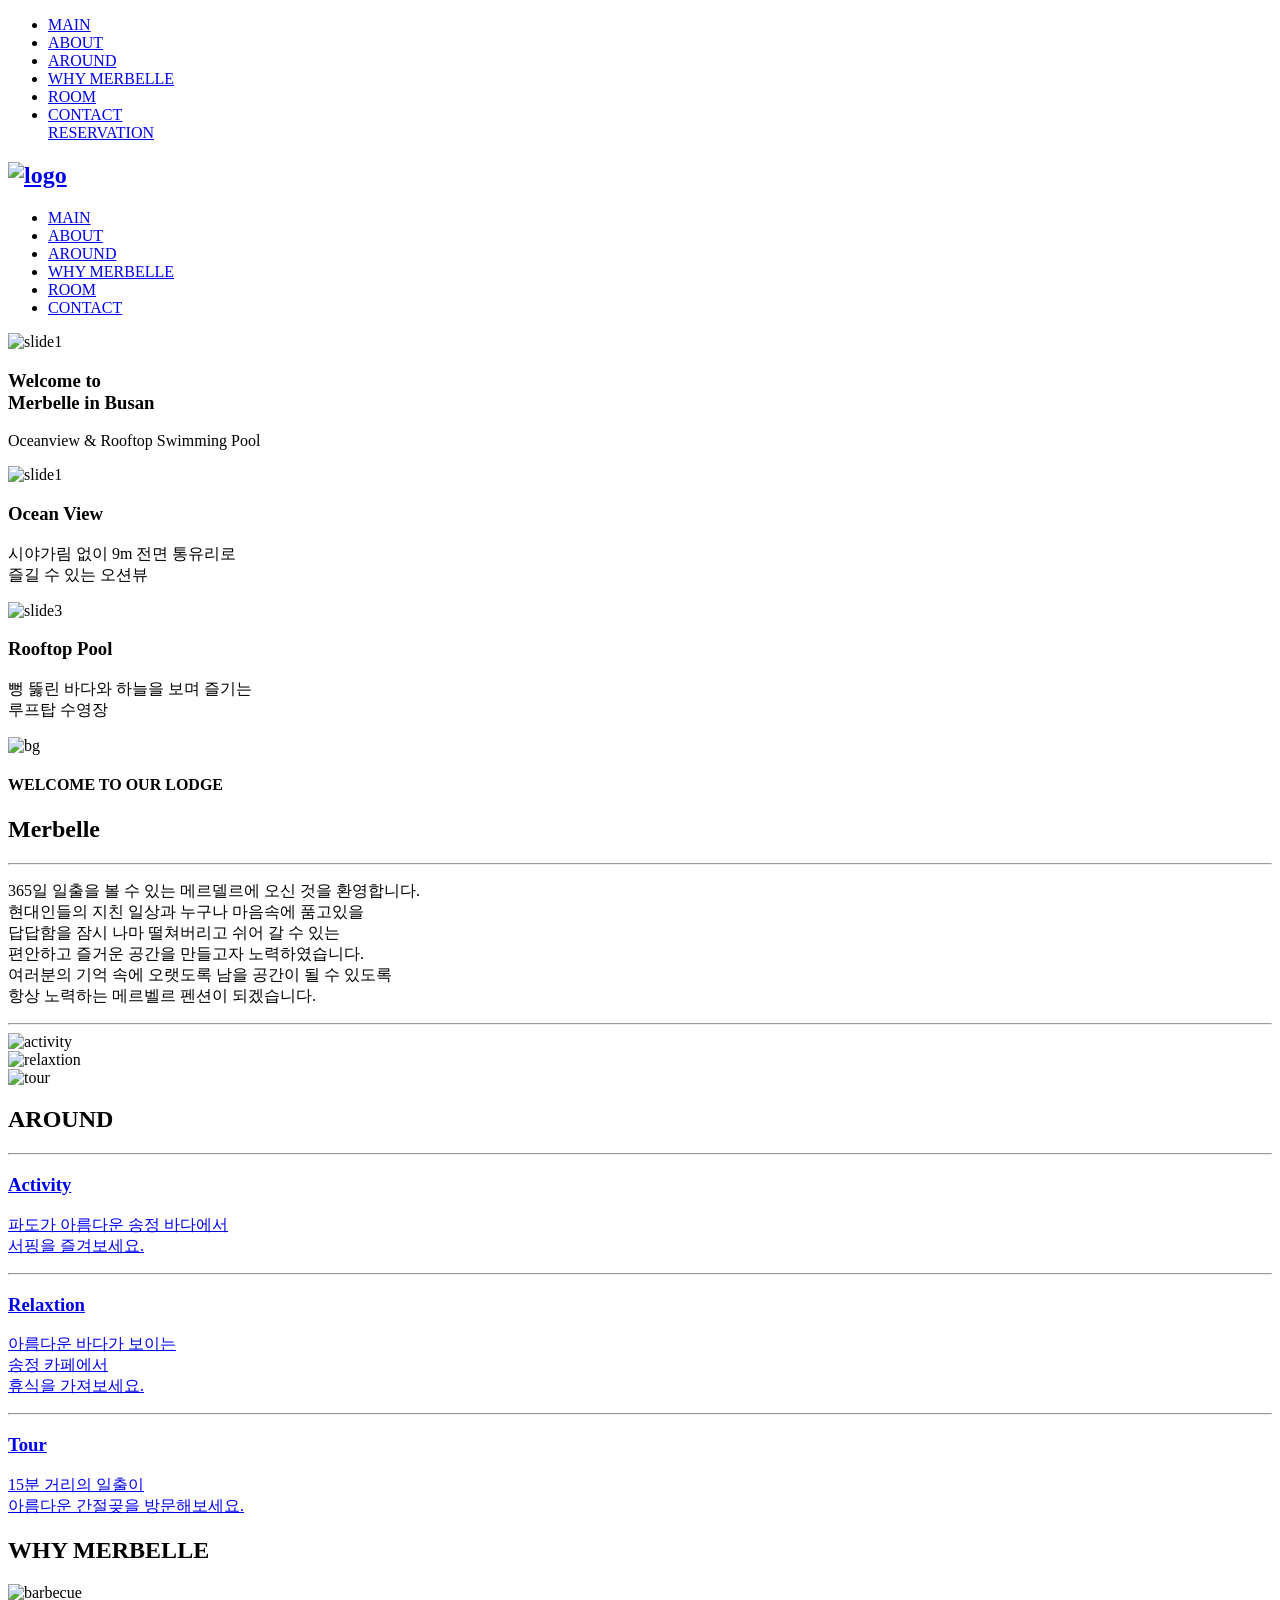
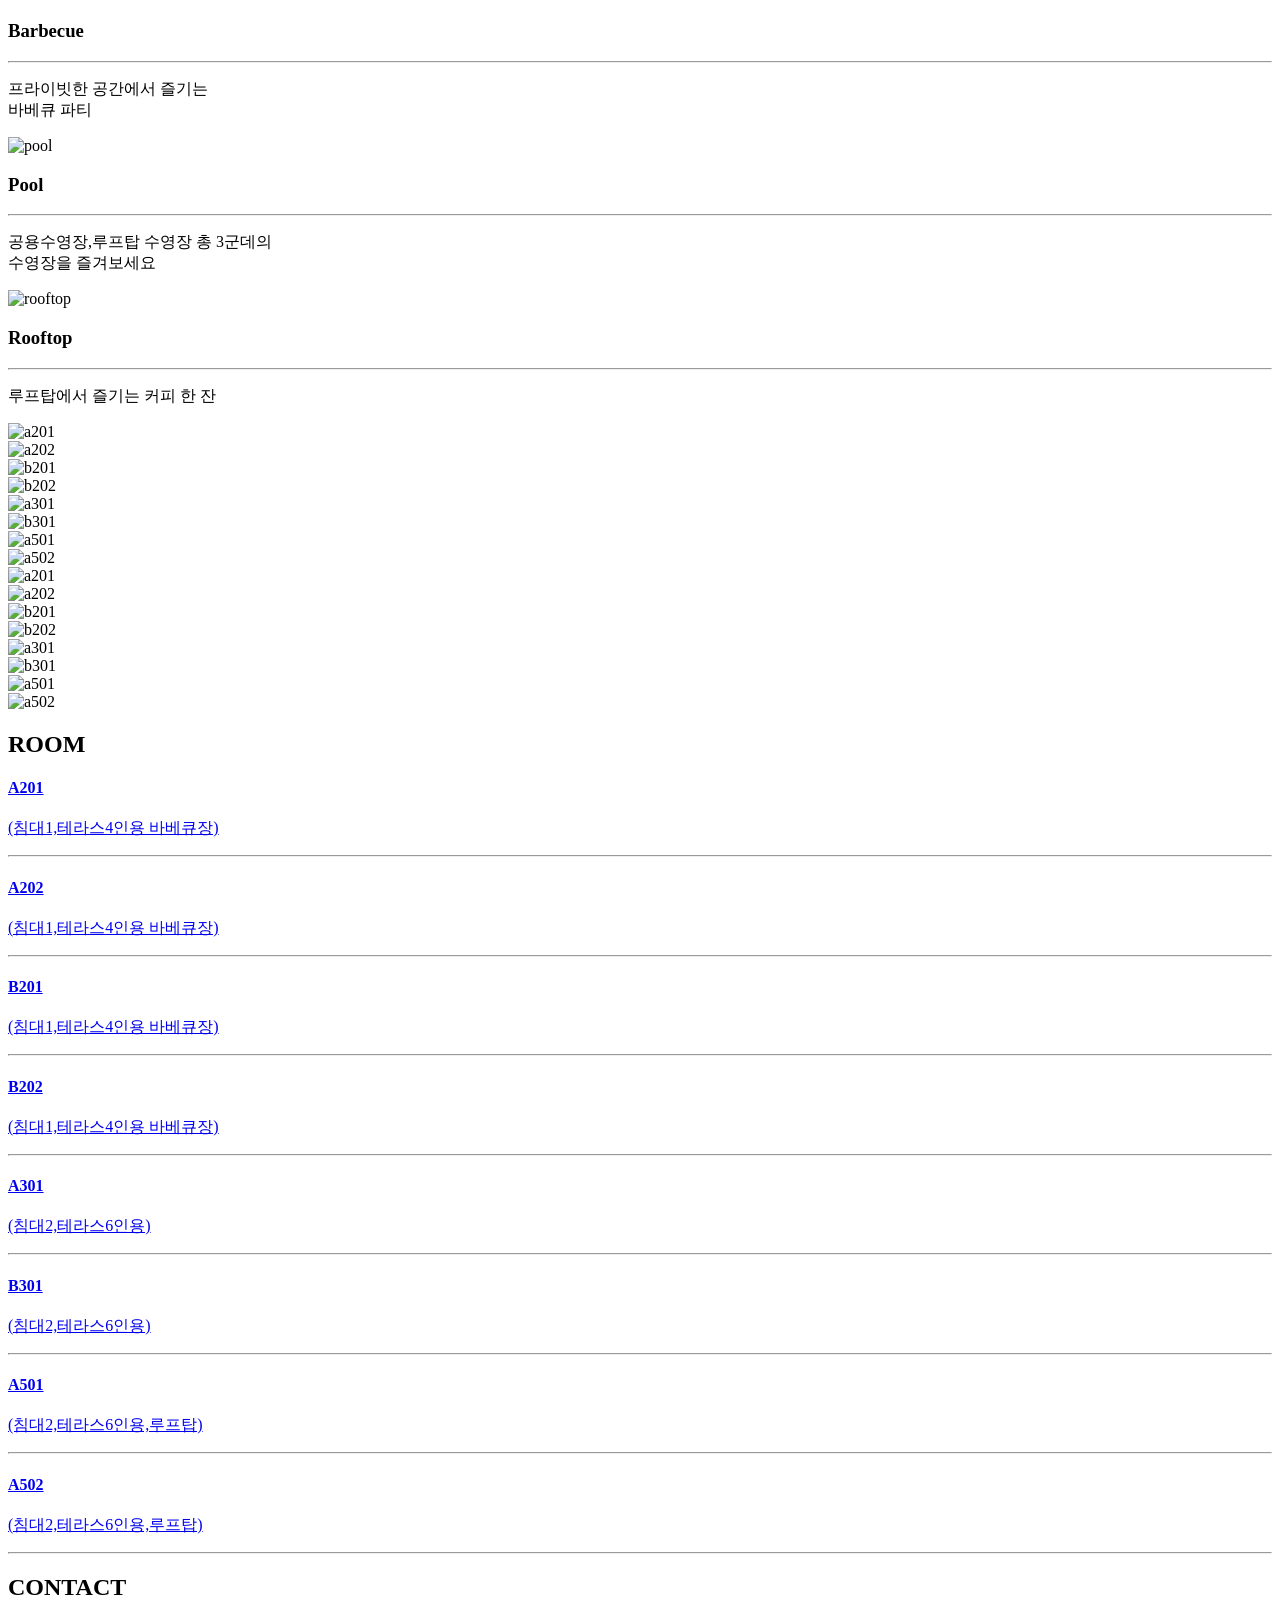
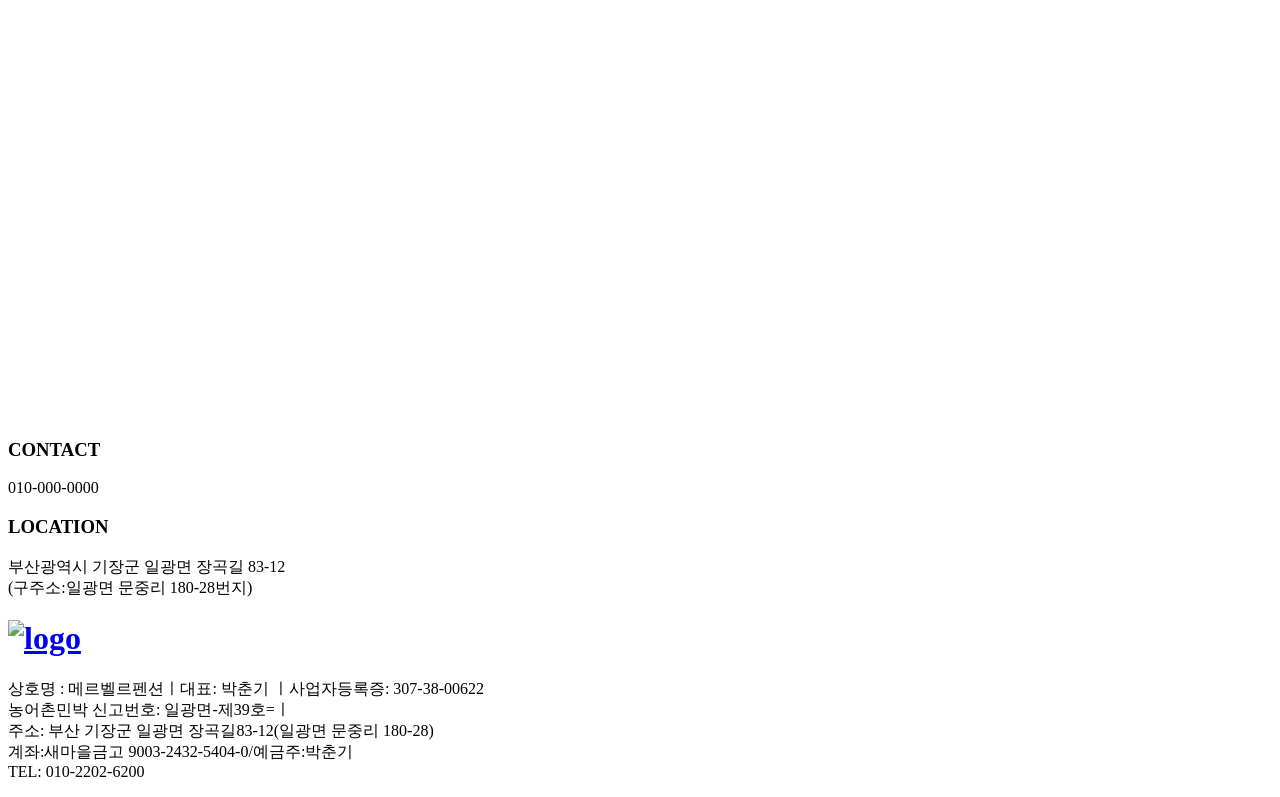
==== index.html @ 3d9a1648 "merbelle upload" ====
<!DOCTYPE html>
<html lang="ko">

<head>
    <meta charset="UTF-8">
    <meta http-equiv="X-UA-Compatible" content="IE=edge">
    <meta name="viewport" content="width=device-width, initial-scale=1.0">
    <link rel="stylesheet" href="css/common.css">
    <link rel="stylesheet" href="css/jquery.bxslider.css">
    <link rel="stylesheet" href="css/style.css">

    <title>Merbelle</title>
</head>

<body>
    <div class="wrap">
        <aside>
            <ul>
                <li class="on"><a href="#none"><span>MAIN</span></a></li>
                <li><a href="#none"><span>ABOUT</span></a></li>
                <li><a href="#none"><span>AROUND</span></a></li>
                <li><a href="#none"><span>WHY MERBELLE</span></a></li>
                <li><a href="#none"><span>ROOM</span></a></li>
                <li><a href="#none"><span>CONTACT</span></a></li>
                <div><a href="http://www.merbelle.co.kr/services2.html" target="_blank">RESERVATION</a></div>
            </ul>
        </aside>
        <nav>
            <div class="inner">
                <h1><a href="index.html"><img src="./images/logo.png" alt="logo"></a></h1>
                <ul>
                    <li><a href="#none">MAIN</a></li>
                    <li><a href="#none">ABOUT</a></li>
                    <li><a href="#none">AROUND</a></li>
                    <li><a href="#none">WHY MERBELLE</a></li>
                    <li><a href="#none">ROOM</a></li>
                    <li><a href="#none">CONTACT</a></li>
                </ul>
            </div>
        </nav>
        <div class="cont">
            <div class="sec0">
                <div class="slide_1">
                    <div class=bg></div>
                    <img src="./images/slide_1.jpg" alt="slide1">
                    <div class="text">
                        <h3>Welcome to<br>
                            Merbelle in Busan</h3>
                        <p>Oceanview & Rooftop Swimming Pool</p>
                    </div>
                </div>
                <div class="slide_2">
                    <div class=bg></div>
                    <img src="./images/slide_2.jpg" alt="slide1">
                    <div class="text">
                        <h3>Ocean View</h3>
                        <p>시야가림 없이 9m 전면 통유리로<br>
                            즐길 수 있는 오션뷰</p>
                    </div>
                </div>
                <div class="slide_3">
                    <div class=bg></div>
                    <img src="./images/slide_3.jpg" alt="slide3">
                    <div class="text">
                        <h3>Rooftop Pool</h3>
                        <P>뻥 뚫린 바다와 하늘을 보며 즐기는<br>
                            루프탑 수영장</P>
                    </div>
                </div>
            </div>

            <div class="sec1">
                <img src="./images/left_bg.jpg" alt="bg">
                <div class="text">
                    <h4>WELCOME TO OUR LODGE</h4>
                    <h2>Merbelle</h2>
                    <hr class="line1">
                    <p>365일 일출을 볼 수 있는 메르델르에 오신 것을 환영합니다.<br>
                        현대인들의 지친 일상과 누구나 마음속에 품고있을<br>
                        답답함을 잠시 나마 떨쳐버리고 쉬어 갈 수 있는<br>
                        편안하고 즐거운 공간을 만들고자 노력하였습니다.<br>
                        여러분의 기억 속에 오랫도록 남을 공간이 될 수 있도록<br>
                        항상 노력하는 메르벨르 펜션이 되겠습니다.</p>
                    <hr class="line2">
                </div>
            </div>

            <div class="sec2">
                <aritcle class="main_bg">
                    <div class="main_bg1 active">
                        <img src="./images/activity.jpg" alt="activity">
                    </div>
                    <div class="main_bg2">
                        <img src="./images/relaxtion.jpg" alt="relaxtion">
                    </div>
                    <div class="main_bg3">
                        <img src="./images/tour.png" alt="tour">
                    </div>
                </aritcle>

                <article class="art_1">
                    <div class="inner">
                        <div class="bg1 active"></div>
                        <div class="bg2"></div>
                        <div class="bg3"></div>
                    </div>
                </article>

                <article class="art_2">
                    <div class="inner">
                        <h2>AROUND</h2>
                        <div class="text">
                            <div class="text_1">
                                <hr>
                                <a href="#none">
                                    <h3>Activity</h3>
                                    <p>파도가 아름다운 송정 바다에서<br>
                                        서핑을 즐겨보세요.</p>
                                </a>
                            </div>
                            <div class="text_2">
                                <hr>
                                <a href="#none">
                                    <h3>Relaxtion</h3>
                                    <p>아름다운 바다가 보이는<br>
                                        송정 카페에서<br>
                                        휴식을 가져보세요.</p>
                                </a>
                            </div>
                            <div class="text_3">
                                <hr>
                                <a href="#none">
                                    <h3>Tour</h3>
                                    <p>15분 거리의 일출이<br>
                                        아름다운 간절곶을 방문해보세요.</p>
                                </a>
                            </div>
                        </div>
                    </div>
                </article>
            </div>

            <div class="sec3">
                <div class="inner">
                    <h2>WHY MERBELLE</h2>
                    <article class="show">
                        <div class="why_1">
                            <img src="./images/barbecue.jpg" alt="barbecue">
                            <div class="text">
                                <h3>Barbecue</h3>
                                <hr>
                                <p>프라이빗한 공간에서 즐기는<br>
                                    바베큐 파티</p>
                            </div>
                        </div>
                        <div class="why_2">
                            <img src="./images/pool.jpg" alt="pool">
                            <div class="text">
                                <h3>Pool</h3>
                                <hr>
                                <p>공용수영장,루프탑 수영장 총 3군데의<br>
                                    수영장을 즐겨보세요</p>
                            </div>
                        </div>
                        <div class="why_3">
                            <img src="./images/rooftop.jpg" alt="rooftop">
                            <div class="text">
                                <h3>Rooftop</h3>
                                <hr>
                                <p>루프탑에서 즐기는 커피 한 잔</p>
                            </div>
                        </div>
                    </article>
                </div>
            </div>

            <div class="sec4">
                <article class="left">
                    <div class="active"><img src="./images/a201_1.jpg" alt="a201"></div>
                    <div><img src="./images/a202_1.jpg" alt="a202"></div>
                    <div><img src="./images/b201_1.jpg" alt="b201"></div>
                    <div><img src="./images/b202_1.jpg" alt="b202"></div>
                    <div><img src="./images/a301_1.jpg" alt="a301"></div>
                    <div><img src="./images/b301_1.jpg" alt="b301"></div>
                    <div><img src="./images/a501_1.jpg" alt="a501"></div>
                    <div><img src="./images/a502_1.jpg" alt="a502"></div>
                </article>
                <article class="right">
                    <div class="active"><img src="./images/a201_2.jpg" alt="a201"></div>
                    <div><img src="./images/a202_2.jpg" alt="a202"></div>
                    <div><img src="./images/b201_2.jpg" alt="b201"></div>
                    <div><img src="./images/b202_2.jpg" alt="b202"></div>
                    <div><img src="./images/a301_2.jpg" alt="a301"></div>
                    <div><img src="./images/b301_2.jpg" alt="b301"></div>
                    <div><img src="./images/a501_2.jpg" alt="a501"></div>
                    <div><img src="./images/a502_2.jpg" alt="a502"></div>
                </article>
                <div class="text">
                    <h2>ROOM</h2>
                    <div class="room_text">
                        <a href="#none" class="room_1">
                            <h4>A201</h4>
                            <p>(침대1,테라스4인용 바베큐장)</p>
                            <hr class="active">
                        </a>
                        <a href="#none" class="room_2">
                            <h4>A202</h4>
                            <p>(침대1,테라스4인용 바베큐장)</p>
                            <hr>
                        </a>
                        <a href="#none" class="room_3">
                            <h4>B201</h4>
                            <p>(침대1,테라스4인용 바베큐장)</p>
                            <hr>
                        </a>
                        <a href="#none" class="room_4">
                            <h4>B202</h4>
                            <p>(침대1,테라스4인용 바베큐장)</p>
                            <hr>
                        </a>
                        <a href="#none" class="room_5">
                            <h4>A301</h4>
                            <p>(침대2,테라스6인용)</p>
                            <hr>
                        </a>
                        <a href="#none" class="room_6">
                            <h4>B301</h4>
                            <p>(침대2,테라스6인용)</p>
                            <hr>
                        </a>
                        <a href="#none" class="room_7">
                            <h4>A501</h4>
                            <p>(침대2,테라스6인용,루프탑)</p>
                            <hr>
                        </a>
                        <a href="#none" class="room_8">
                            <h4>A502</h4>
                            <p>(침대2,테라스6인용,루프탑)</p>
                            <hr>
                        </a>
                    </div>
                </div>
            </div>

            <div class="sec5">
                <div class="inner">
                    <h2>CONTACT</h2>
                    <article class="contact">
                        <div class="left ">
                            <iframe
                                src="https://www.google.com/maps/embed?pb=!1m18!1m12!1m3!1d3256.0674325307245!2d129.24824391554378!3d35.30430590815799!2m3!1f0!2f0!3f0!3m2!1i1024!2i768!4f13.1!3m3!1m2!1s0x3568868fcae43997%3A0x1c8b38a64706d91b!2z67aA7IKw6rSR7Jet7IucIOq4sOyepeq1sCDsnbzqtJHrqbQg7J6l6rOh6ri4!5e0!3m2!1sko!2skr!4v1623137212887!5m2!1sko!2skr"
                                width="647" height="395" style="border:0;" allowfullscreen="" loading="lazy"></iframe>
                        </div>
                        <div class="right ">
                            <div class="call">
                                <h3>CONTACT</h3>
                                <p>010-000-0000</p>
                            </div>
                            <div class="location">
                                <h3>LOCATION</h3>
                                <p>부산광역시 기장군 일광면 장곡길 83-12<br>
                                    (구주소:일광면 문중리 180-28번지)</p>
                            </div>
                    </article>
                </div>
                <footer>
                    <div class="inner">
                        <h1><a href="index.html"><img src="./images/logo.png" alt="logo"></a></h1>
                        <p>상호명 : 메르벨르펜션ㅣ대표: 박춘기 ㅣ사업자등록증: 307-38-00622<br>
                            농어촌민박 신고번호: 일광면-제39호=ㅣ<br>
                            주소: 부산 기장군 일광면 장곡길83-12(일광면 문중리 180-28)<br>
                            계좌:새마을금고 9003-2432-5404-0/예금주:박춘기<br>
                            TEL: 010-2202-6200</p>
                    </div>
                </footer>
            </div>
        </div>

        <script src="js/jquery-3.1.1.min.js"></script>
        <script src="js/jquery.bxslider.min.js"></script>
        <script src="js/custiom.js"></script>

</body>

</html>
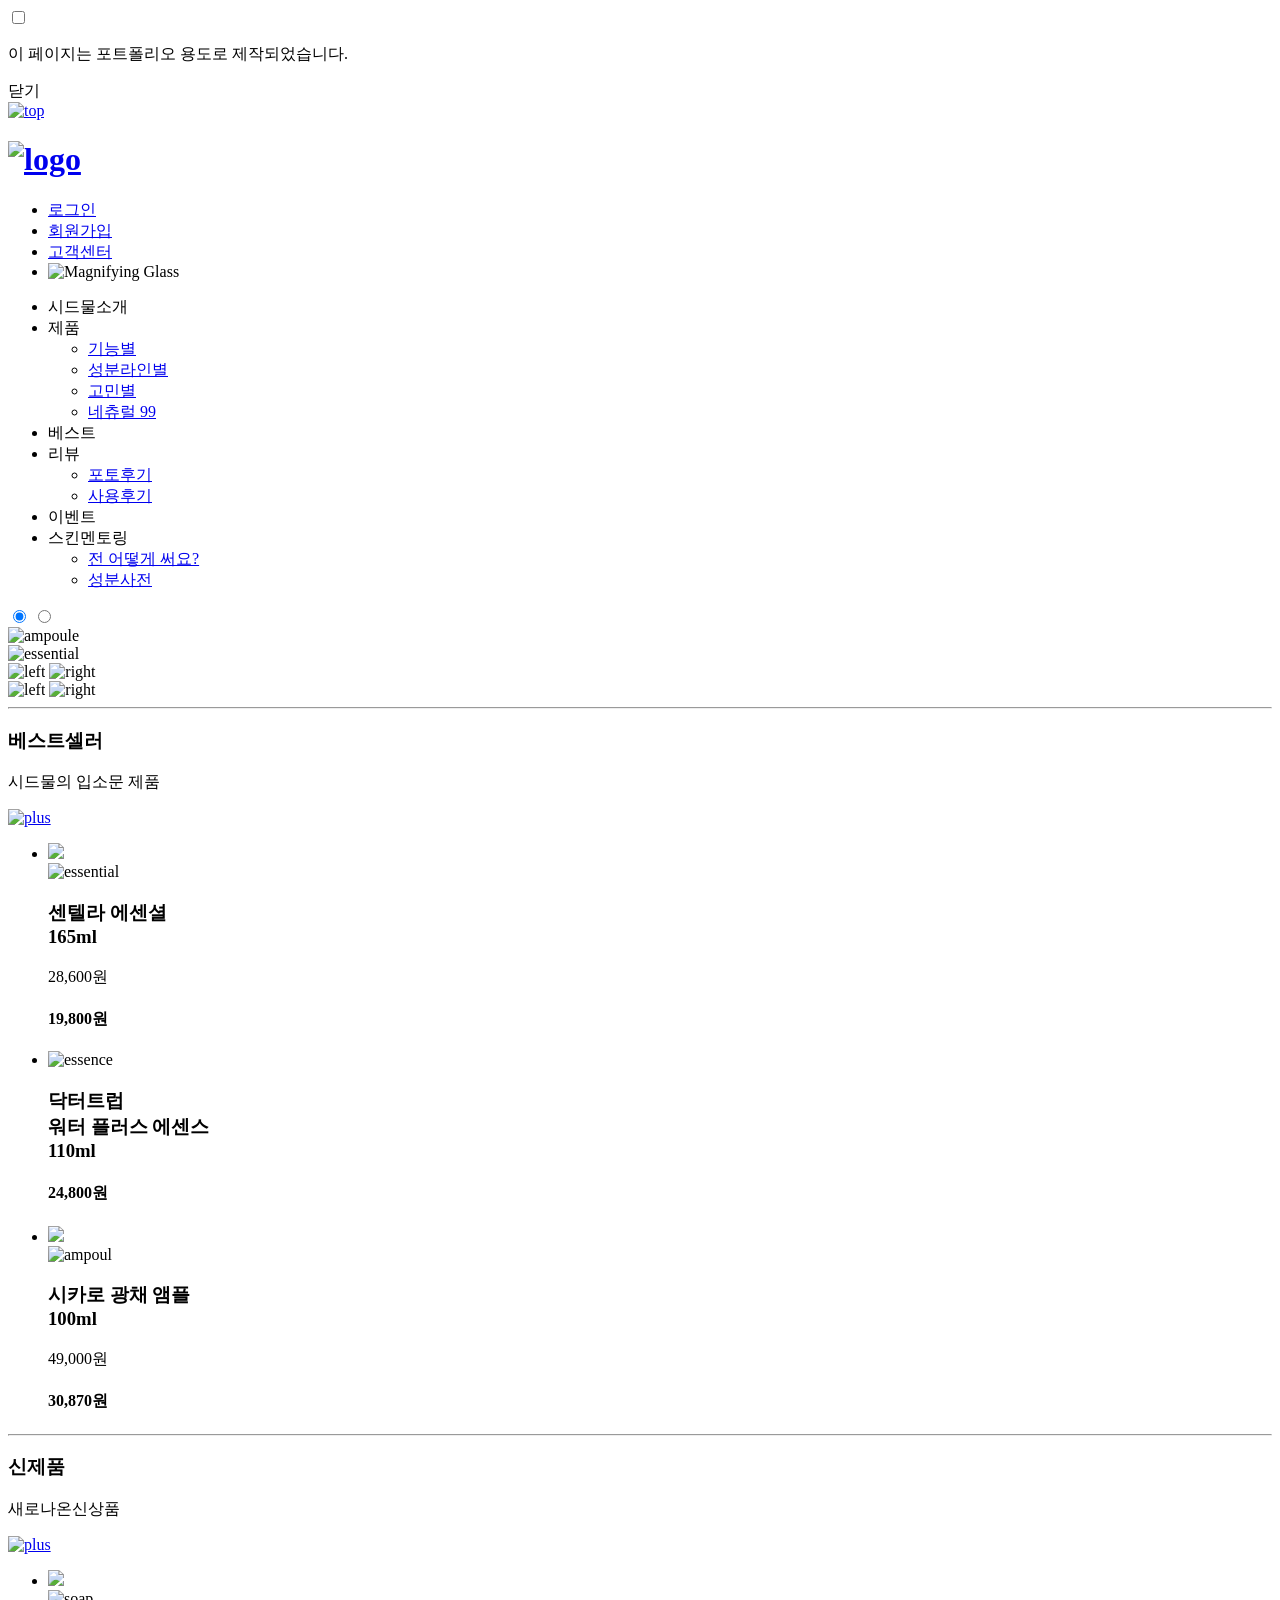
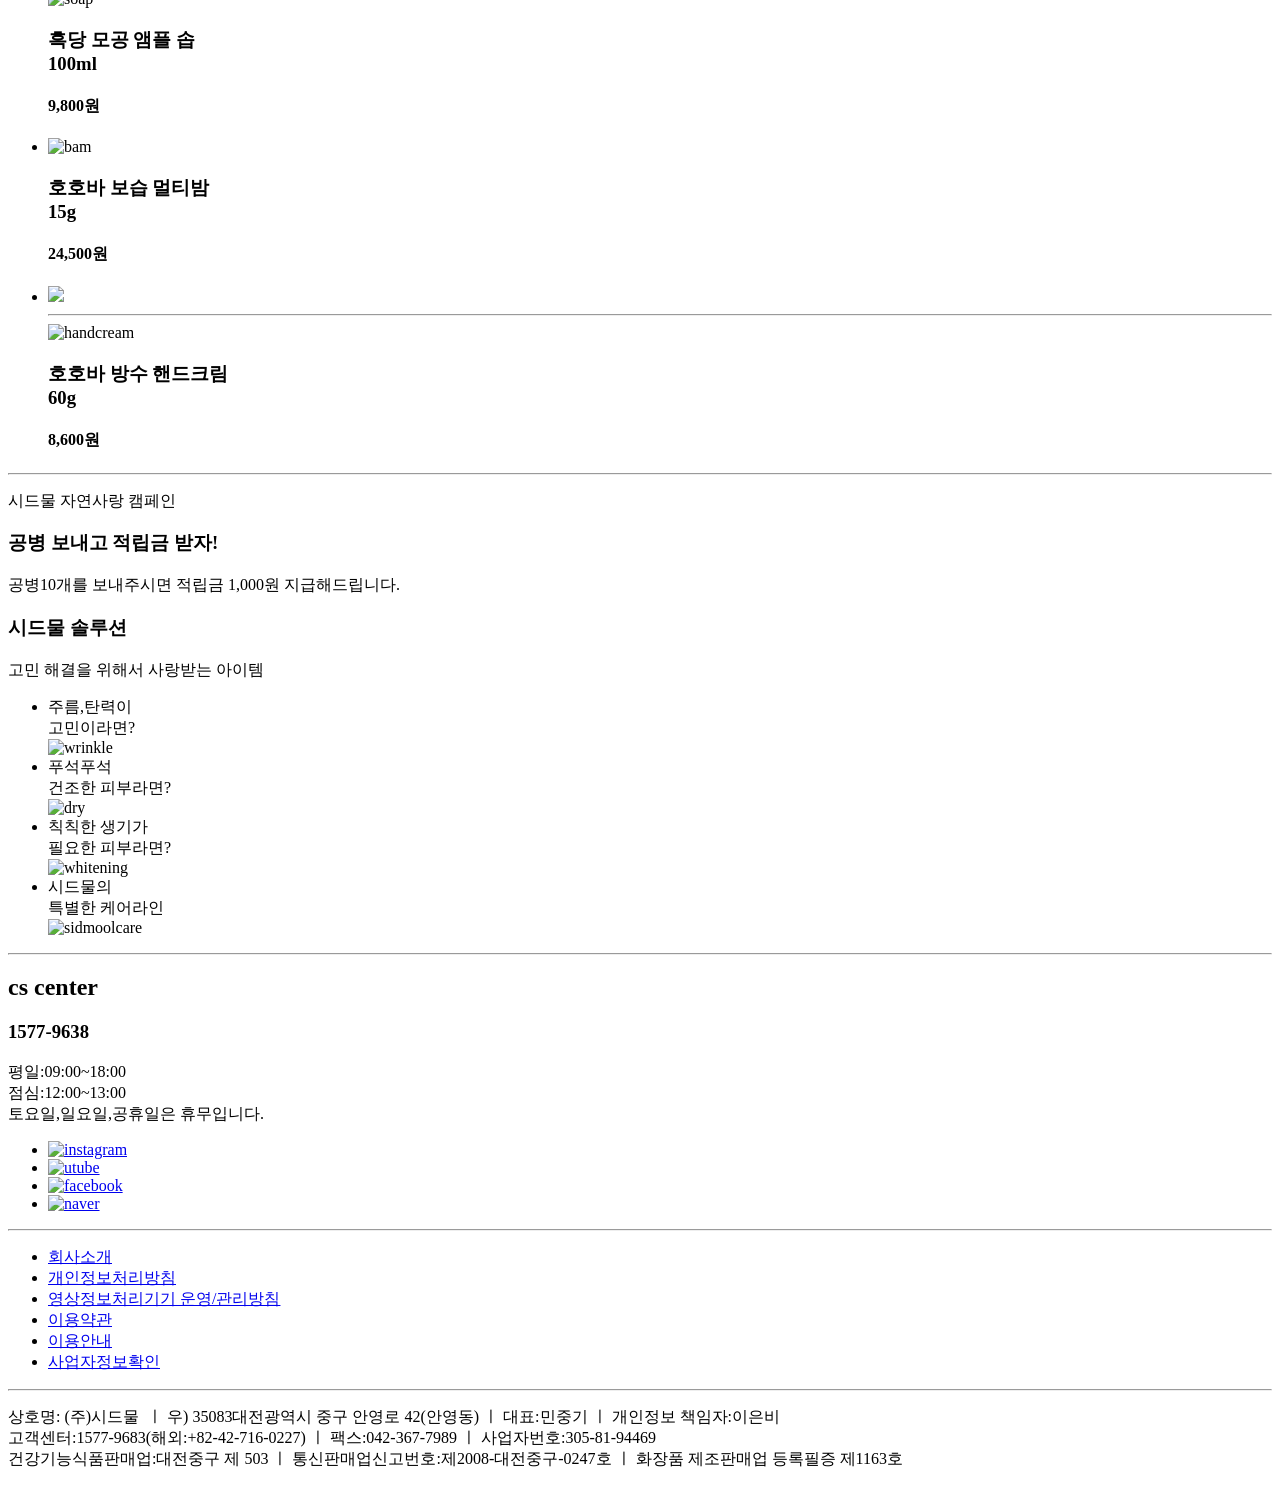
==== commit 1be301b7: "sidmoolupload" ====
--- a/index.html
+++ b/index.html
@@ -5,281 +5,377 @@
     <meta charset="UTF-8">
     <meta http-equiv="X-UA-Compatible" content="IE=edge">
     <meta name="viewport" content="width=device-width, initial-scale=1.0">
+    <title>sidmool_main</title>
     <link rel="stylesheet" href="css/common.css">
-    <link rel="stylesheet" href="css/jquery.bxslider.css">
     <link rel="stylesheet" href="css/style.css">
-
-    <title>Merbelle</title>
+    <link rel="shortcut icon" href="favicon/favicon.ico" type="image/x-icon">
+
+    <!-- <link rel="apple-touch-icon" sizes="152x152" href="/apple-touch-icon.png">
+    <link rel="icon" type="image/png" sizes="32x32" href="/favicon-32x32.png">
+    <link rel="icon" type="image/png" sizes="16x16" href="/favicon-16x16.png">
+    <link rel="manifest" href="/site.webmanifest">
+    <link rel="mask-icon" href="/safari-pinned-tab.svg" color="#5bbad5">
+    <meta name="msapplication-TileColor" content="#da532c">
+    <meta name="theme-color" content="#ffffff"> -->
 </head>
 
 <body>
-    <div class="wrap">
+    <div id="wrap">
+
         <aside>
-            <ul>
-                <li class="on"><a href="#none"><span>MAIN</span></a></li>
-                <li><a href="#none"><span>ABOUT</span></a></li>
-                <li><a href="#none"><span>AROUND</span></a></li>
-                <li><a href="#none"><span>WHY MERBELLE</span></a></li>
-                <li><a href="#none"><span>ROOM</span></a></li>
-                <li><a href="#none"><span>CONTACT</span></a></li>
-                <div><a href="http://www.merbelle.co.kr/services2.html" target="_blank">RESERVATION</a></div>
-            </ul>
+            <input type="checkbox" name="popup" id="popup">
+            <div class="popup">
+                <p>이 페이지는 포트폴리오 용도로 제작되었습니다.</p>
+                <label for="popup">닫기</label>
+            </div>
+            <div class="popup_bg"></div>
         </aside>
-        <nav>
+        
+   
+        <header>
+            <div class="top">
+                <a href="#"><img src="img/SIDMOOLICON/top.png" alt="top"></a>
+            </div>
             <div class="inner">
-                <h1><a href="index.html"><img src="./images/logo.png" alt="logo"></a></h1>
-                <ul>
-                    <li><a href="#none">MAIN</a></li>
-                    <li><a href="#none">ABOUT</a></li>
-                    <li><a href="#none">AROUND</a></li>
-                    <li><a href="#none">WHY MERBELLE</a></li>
-                    <li><a href="#none">ROOM</a></li>
-                    <li><a href="#none">CONTACT</a></li>
-                </ul>
-            </div>
-        </nav>
-        <div class="cont">
-            <div class="sec0">
-                <div class="slide_1">
-                    <div class=bg></div>
-                    <img src="./images/slide_1.jpg" alt="slide1">
-                    <div class="text">
-                        <h3>Welcome to<br>
-                            Merbelle in Busan</h3>
-                        <p>Oceanview & Rooftop Swimming Pool</p>
-                    </div>
-                </div>
-                <div class="slide_2">
-                    <div class=bg></div>
-                    <img src="./images/slide_2.jpg" alt="slide1">
-                    <div class="text">
-                        <h3>Ocean View</h3>
-                        <p>시야가림 없이 9m 전면 통유리로<br>
-                            즐길 수 있는 오션뷰</p>
-                    </div>
-                </div>
-                <div class="slide_3">
-                    <div class=bg></div>
-                    <img src="./images/slide_3.jpg" alt="slide3">
-                    <div class="text">
-                        <h3>Rooftop Pool</h3>
-                        <P>뻥 뚫린 바다와 하늘을 보며 즐기는<br>
-                            루프탑 수영장</P>
-                    </div>
-                </div>
-            </div>
-
-            <div class="sec1">
-                <img src="./images/left_bg.jpg" alt="bg">
-                <div class="text">
-                    <h4>WELCOME TO OUR LODGE</h4>
-                    <h2>Merbelle</h2>
-                    <hr class="line1">
-                    <p>365일 일출을 볼 수 있는 메르델르에 오신 것을 환영합니다.<br>
-                        현대인들의 지친 일상과 누구나 마음속에 품고있을<br>
-                        답답함을 잠시 나마 떨쳐버리고 쉬어 갈 수 있는<br>
-                        편안하고 즐거운 공간을 만들고자 노력하였습니다.<br>
-                        여러분의 기억 속에 오랫도록 남을 공간이 될 수 있도록<br>
-                        항상 노력하는 메르벨르 펜션이 되겠습니다.</p>
-                    <hr class="line2">
-                </div>
-            </div>
-
-            <div class="sec2">
-                <aritcle class="main_bg">
-                    <div class="main_bg1 active">
-                        <img src="./images/activity.jpg" alt="activity">
-                    </div>
-                    <div class="main_bg2">
-                        <img src="./images/relaxtion.jpg" alt="relaxtion">
-                    </div>
-                    <div class="main_bg3">
-                        <img src="./images/tour.png" alt="tour">
-                    </div>
-                </aritcle>
-
-                <article class="art_1">
-                    <div class="inner">
-                        <div class="bg1 active"></div>
-                        <div class="bg2"></div>
-                        <div class="bg3"></div>
-                    </div>
+           
+                <h1 class="logo">
+                    <a href="index.html">
+                        <img src="img/SIDMOOLICON/sidmool logo.png" alt="logo">
+                    </a>
+                </h1>
+                <nav>
+                    <ul class=top_menu>
+                        <li><a href="Login.html">로그인</a></li>
+                        <li><a href="#">회원가입</a></li>
+                        <li><a href="#">고객센터</a></li>
+                        <li class="last">
+                            <div class="glass">
+                                <img src="img/SIDMOOLICON/Magnifying Glass.png" alt="Magnifying Glass">
+                            </div>
+                        </li>
+                    </ul>
+
+                    <ul class="menu">
+                        <li class="first">
+                            시드물소개
+                        </li>
+                        <li>
+                            제품
+                            <ul class="sub_menu">
+                                <li>
+                                    <a href="#">기능별</a>
+                                </li>
+                                <li>
+                                    <a href="#">성분라인별</a>
+                                </li>
+                                <li>
+                                    <a href="#">고민별</a>
+                                </li>
+                                <li>
+                                    <a href="#">네츄럴 99</a>
+                                </li>
+                            </ul>
+                        </li>
+                        <li>
+                            베스트
+                        </li>
+                        <li>
+                            리뷰
+                            <ul class="sub_menu">
+                                <li>
+                                    <a href="#">포토후기</a>
+                                </li>
+                                <li>
+                                    <a href="#">사용후기</a>
+                                </li>
+                            </ul>
+                        </li>
+                        <li>
+                            이벤트
+                        </li>
+                        <li>
+                            스킨멘토링
+                            <ul class="sub_menu">
+                                <li>
+                                    <a href="#">전 어떻게 써요?</a>
+                                </li>
+                                <li>
+                                    <a href="#">성분사전</a>
+                                </li>
+                            </ul>
+                        </li>
+                    </ul>
+                </nav>
+            </div>
+        </header>
+
+        <section class="section_1">
+            <div class="new_tab">
+                <input type="radio" name="tab_title" id="tab_btn_1" checked>
+                <input type="radio" name="tab_title" id="tab_btn_2">
+
+                <div class="page">
+                    <label for="tab_btn_1"></label>
+                    <label for="tab_btn_2"></label>
+                </div>
+
+                <div class="bg">
+                    <div class="bg_main">
+                        <img src="img/main_img/main_ampoule.png" alt="ampoule">
+                    </div>
+                    <div class="bg_sub">
+                        <img src="img/main_img/main_es.png" alt="essential">
+                    </div>
+                </div>
+
+                <div class="inner">
+                    <div class="arrow">
+                        <div class="control_1 control">
+                            <label for="tab_btn_2" class="left">
+                                <img src="img/SIDMOOLICON/left.png" alt="left">
+                            </label>
+                            <label for="tab_btn_2" class="right">
+                                <img src="img/SIDMOOLICON/right.png" alt="right">
+                            </label>
+                        </div>
+                        <div class="control_2 control">
+                            <label for="tab_btn_1" class="left">
+                                <img src="img/SIDMOOLICON/left.png" alt="left">
+                            </label>
+                            <label for="tab_btn_1" class="right">
+                                <img src="img/SIDMOOLICON/right.png" alt="right">
+                            </label>
+                        </div>
+                    </div>
+                </div>
+
+            </div>
+        </section>
+
+        <hr>
+
+        <section class="section_2">
+            <div class="inner">
+                <article class="best">
+                    <h3>베스트셀러</h3>
+                    <p>시드물의 입소문 제품</p>
+                    <div class="plus">
+                        <a href="#">
+                            <img src="img/SIDMOOLICON/plus.png" alt="plus">
+                        </a>
+                    </div>
+                    <ul>
+                        <li>
+                            <div class="sec_icon">
+                                <img src="img/SIDMOOLICON/sale.png">
+                            </div>
+                            <div class="pro">
+                                <img src="img/main_img/beest_es.png" alt="essential">
+                            </div>
+                            <div class="text">
+                                <h3>센텔라 에센셜<br>
+                                    165ml</h3>
+                                <p class="sale">28,600원</p>
+                                <h4>19,800원</h4>
+                            </div>
+                        </li>
+                        <li>
+                            <div class="pro_sec">
+                                <img src="img/main_img/best_dr.png" alt="essence">
+                            </div>
+                            <div class="text_sec">
+                                <h3>닥터트럽<br>
+                                    워터 플러스 에센스<br>
+                                    110ml</h3>
+                                <h4>24,800원</h4>
+                            </div>
+                        </li>
+                        <li class="last">
+
+                            <div class="sec_icon">
+                                <img src="img/SIDMOOLICON/sale.png">
+                            </div>
+                            <div class="pro">
+                                <img src="img/main_img/best_ampoul.png" alt="ampoul">
+                            </div>
+                            <div class="text">
+                                <h3>시카로 광채 앰플<br>
+                                    100ml</h3>
+                                <p class="sale">49,000원</p>
+                                <h4>30,870원</h4>
+                            </div>
+                        </li>
+                    </ul>
                 </article>
-
-                <article class="art_2">
-                    <div class="inner">
-                        <h2>AROUND</h2>
-                        <div class="text">
-                            <div class="text_1">
-                                <hr>
-                                <a href="#none">
-                                    <h3>Activity</h3>
-                                    <p>파도가 아름다운 송정 바다에서<br>
-                                        서핑을 즐겨보세요.</p>
-                                </a>
+                <hr>
+                <article class="new">
+                    <h3>신제품</h3>
+                    <p>새로나온신상품</p>
+                    <div class="plus">
+                        <a href="#">
+                            <img src="img/SIDMOOLICON/plus.png" alt="plus">
+                        </a>
+                    </div>
+                    <ul>
+                        <li>
+                            <div class="sec_icon">
+                                <img src="img/SIDMOOLICON/new.png">
+                            </div>
+                            <div class="pro">
+                                <img src="img/main_img/new_1.png" alt="soap">
                             </div>
                             <div class="text_2">
-                                <hr>
-                                <a href="#none">
-                                    <h3>Relaxtion</h3>
-                                    <p>아름다운 바다가 보이는<br>
-                                        송정 카페에서<br>
-                                        휴식을 가져보세요.</p>
-                                </a>
-                            </div>
-                            <div class="text_3">
-                                <hr>
-                                <a href="#none">
-                                    <h3>Tour</h3>
-                                    <p>15분 거리의 일출이<br>
-                                        아름다운 간절곶을 방문해보세요.</p>
-                                </a>
-                            </div>
-                        </div>
-                    </div>
+                                <h3>흑당 모공 앰플 솝<br>
+                                    100ml</h3>
+                                <h4>9,800원</h4>
+                            </div>
+                        </li>
+                        <li>
+                            <div class="pro_new_2">
+                                <img src="img/main_img/new_2.png" alt="bam">
+                            </div>
+                            <div class="text_2">
+                                <h3>호호바 보습 멀티밤<br>
+                                    15g</h3>
+                                <h4>24,500원</h4>
+                            </div>
+
+                        </li>
+                        <li class="last">
+                            <div class="sec_icon">
+                                <img src="img/SIDMOOLICON/new.png">
+                            </div>
+                            <hr>
+                            <div class="pro_new_3">
+                                <img src="img/main_img/new_3.png" alt="handcream">
+                            </div>
+                            <div class="text_2">
+                                <h3>호호바 방수 핸드크림<br>
+                                    60g</h3>
+                                <h4>8,600원</h4>
+                            </div>
+                        </li>
+                    </ul>
                 </article>
             </div>
-
-            <div class="sec3">
-                <div class="inner">
-                    <h2>WHY MERBELLE</h2>
-                    <article class="show">
-                        <div class="why_1">
-                            <img src="./images/barbecue.jpg" alt="barbecue">
-                            <div class="text">
-                                <h3>Barbecue</h3>
-                                <hr>
-                                <p>프라이빗한 공간에서 즐기는<br>
-                                    바베큐 파티</p>
-                            </div>
-                        </div>
-                        <div class="why_2">
-                            <img src="./images/pool.jpg" alt="pool">
-                            <div class="text">
-                                <h3>Pool</h3>
-                                <hr>
-                                <p>공용수영장,루프탑 수영장 총 3군데의<br>
-                                    수영장을 즐겨보세요</p>
-                            </div>
-                        </div>
-                        <div class="why_3">
-                            <img src="./images/rooftop.jpg" alt="rooftop">
-                            <div class="text">
-                                <h3>Rooftop</h3>
-                                <hr>
-                                <p>루프탑에서 즐기는 커피 한 잔</p>
-                            </div>
-                        </div>
-                    </article>
-                </div>
-            </div>
-
-            <div class="sec4">
-                <article class="left">
-                    <div class="active"><img src="./images/a201_1.jpg" alt="a201"></div>
-                    <div><img src="./images/a202_1.jpg" alt="a202"></div>
-                    <div><img src="./images/b201_1.jpg" alt="b201"></div>
-                    <div><img src="./images/b202_1.jpg" alt="b202"></div>
-                    <div><img src="./images/a301_1.jpg" alt="a301"></div>
-                    <div><img src="./images/b301_1.jpg" alt="b301"></div>
-                    <div><img src="./images/a501_1.jpg" alt="a501"></div>
-                    <div><img src="./images/a502_1.jpg" alt="a502"></div>
+            <hr>
+            <div class="banner">
+                <p class="banner_1">시드물 자연사랑 캠페인</p>
+                <h3>공병 보내고 적립금 받자!</h3>
+                <p class="banner_2">공병10개를 보내주시면 적립금 1,000원 지급해드립니다.</p>
+            </div>
+        </section>
+
+        <section class="section_3">
+            <div class="inner">
+                <article class="solution">
+                    <h3>시드물 솔루션</h3>
+                    <p>고민 해결을 위해서 사랑받는 아이템</p>
+                    <ul>
+                        <li>
+                            <div class="src">
+                                <div class="bg"></div>
+                                <div class="text">
+                                    주름,탄력이 <br>
+                                    고민이라면?
+                                </div>
+                                <img src="img/main_img/solution_1.png" alt="wrinkle">
+                            </div>
+
+                        </li>
+                        <li>
+                            <div class="src">
+                                <div class="bg"></div>
+                                <div class="text">
+                                    푸석푸석<br>
+                                    건조한 피부라면?
+                                </div>
+                                <img src="img/main_img/solution_2.png" alt="dry">
+                            </div>
+                        </li>
+                        <li>
+                            <div class="src">
+                                <div class="bg"></div>
+                                <div class="text">
+                                    칙칙한 생기가<br>
+                                    필요한 피부라면?
+                                </div>
+                                <img src="img/main_img/solution_3.png" alt="whitening">
+                            </div>
+                        </li>
+                        <li class="last">
+                            <div class="src">
+                                <div class="bg"></div>
+                                <div class="text">
+                                    시드물의<br>
+                                    특별한 케어라인
+                                </div>
+                                <img src="img/main_img/solution_4.png" alt="sidmoolcare">
+                            </div>
+                        </li>
+                    </ul>
                 </article>
-                <article class="right">
-                    <div class="active"><img src="./images/a201_2.jpg" alt="a201"></div>
-                    <div><img src="./images/a202_2.jpg" alt="a202"></div>
-                    <div><img src="./images/b201_2.jpg" alt="b201"></div>
-                    <div><img src="./images/b202_2.jpg" alt="b202"></div>
-                    <div><img src="./images/a301_2.jpg" alt="a301"></div>
-                    <div><img src="./images/b301_2.jpg" alt="b301"></div>
-                    <div><img src="./images/a501_2.jpg" alt="a501"></div>
-                    <div><img src="./images/a502_2.jpg" alt="a502"></div>
-                </article>
-                <div class="text">
-                    <h2>ROOM</h2>
-                    <div class="room_text">
-                        <a href="#none" class="room_1">
-                            <h4>A201</h4>
-                            <p>(침대1,테라스4인용 바베큐장)</p>
-                            <hr class="active">
-                        </a>
-                        <a href="#none" class="room_2">
-                            <h4>A202</h4>
-                            <p>(침대1,테라스4인용 바베큐장)</p>
-                            <hr>
-                        </a>
-                        <a href="#none" class="room_3">
-                            <h4>B201</h4>
-                            <p>(침대1,테라스4인용 바베큐장)</p>
-                            <hr>
-                        </a>
-                        <a href="#none" class="room_4">
-                            <h4>B202</h4>
-                            <p>(침대1,테라스4인용 바베큐장)</p>
-                            <hr>
-                        </a>
-                        <a href="#none" class="room_5">
-                            <h4>A301</h4>
-                            <p>(침대2,테라스6인용)</p>
-                            <hr>
-                        </a>
-                        <a href="#none" class="room_6">
-                            <h4>B301</h4>
-                            <p>(침대2,테라스6인용)</p>
-                            <hr>
-                        </a>
-                        <a href="#none" class="room_7">
-                            <h4>A501</h4>
-                            <p>(침대2,테라스6인용,루프탑)</p>
-                            <hr>
-                        </a>
-                        <a href="#none" class="room_8">
-                            <h4>A502</h4>
-                            <p>(침대2,테라스6인용,루프탑)</p>
-                            <hr>
-                        </a>
-                    </div>
-                </div>
-            </div>
-
-            <div class="sec5">
-                <div class="inner">
-                    <h2>CONTACT</h2>
-                    <article class="contact">
-                        <div class="left ">
-                            <iframe
-                                src="https://www.google.com/maps/embed?pb=!1m18!1m12!1m3!1d3256.0674325307245!2d129.24824391554378!3d35.30430590815799!2m3!1f0!2f0!3f0!3m2!1i1024!2i768!4f13.1!3m3!1m2!1s0x3568868fcae43997%3A0x1c8b38a64706d91b!2z67aA7IKw6rSR7Jet7IucIOq4sOyepeq1sCDsnbzqtJHrqbQg7J6l6rOh6ri4!5e0!3m2!1sko!2skr!4v1623137212887!5m2!1sko!2skr"
-                                width="647" height="395" style="border:0;" allowfullscreen="" loading="lazy"></iframe>
-                        </div>
-                        <div class="right ">
-                            <div class="call">
-                                <h3>CONTACT</h3>
-                                <p>010-000-0000</p>
-                            </div>
-                            <div class="location">
-                                <h3>LOCATION</h3>
-                                <p>부산광역시 기장군 일광면 장곡길 83-12<br>
-                                    (구주소:일광면 문중리 180-28번지)</p>
-                            </div>
-                    </article>
-                </div>
-                <footer>
-                    <div class="inner">
-                        <h1><a href="index.html"><img src="./images/logo.png" alt="logo"></a></h1>
-                        <p>상호명 : 메르벨르펜션ㅣ대표: 박춘기 ㅣ사업자등록증: 307-38-00622<br>
-                            농어촌민박 신고번호: 일광면-제39호=ㅣ<br>
-                            주소: 부산 기장군 일광면 장곡길83-12(일광면 문중리 180-28)<br>
-                            계좌:새마을금고 9003-2432-5404-0/예금주:박춘기<br>
-                            TEL: 010-2202-6200</p>
-                    </div>
-                </footer>
-            </div>
-        </div>
-
-        <script src="js/jquery-3.1.1.min.js"></script>
-        <script src="js/jquery.bxslider.min.js"></script>
-        <script src="js/custiom.js"></script>
-
+            </div>
+        </section>
+        <hr>
+        <footer>
+            <div class="inner">
+                <div class="left">
+                    <h2>cs center</h2>
+                    <h3>1577-9638</h3>
+                    <p>
+                        평일:09:00~18:00<br>
+                        점심:12:00~13:00<br>
+                        토요일,일요일,공휴일은 휴무입니다.
+                    </p>
+                </div>
+                <div class="right">
+                    <ul class="icon">
+                        <li><a href="https://instagram.com/sidmool?igshid=1fva521sew6yc" target="_blank">
+                                <img src="img/SIDMOOLICON/instagram.png" alt="instagram">
+                            </a>
+                        </li>
+                        <li><a href="https://www.youtube.com/channel/UCeFllIhp4UwQjxAvT59kGIQ" target="_blank">
+                                <img src="img/SIDMOOLICON/utube.png" alt="utube">
+                            </a>
+                        </li>
+                        <li><a href="https://www.facebook.com/sidmool1" target="_blank">
+                                <img src="img/SIDMOOLICON/facebook.png" alt="facebook">
+                            </a>
+                        </li>
+                        <li><a href="https://cafe.naver.com/sdmool" target="_blank">
+                                <img src="img/SIDMOOLICON/naver.png" alt="naver">
+                            </a>
+                        </li>
+                    </ul>
+                    <hr>
+                    <ul class="text">
+                        <li><a href="#">회사소개</a></li>
+                        <li><a href="#">개인정보처리방침</a></li>
+                        <li><a href="#">영상정보처리기기 운영/관리방침</a></li>
+                        <li><a href="#">이용약관</a></li>
+                        <li><a href="#">이용안내</a></li>
+                        <li><a href="#">사업자정보확인</a></li>
+                    </ul>
+                    <hr>
+                    <div class="address">
+                        <p>
+                            상호명: (주)시드물 &nbsp;ㅣ
+                            우) 35083대전광역시 중구 안영로 42(안영동)&nbsp;ㅣ
+                            대표:민중기&nbsp;ㅣ
+                            개인정보 책임자:이은비<br>
+                            고객센터:1577-9683(해외:+82-42-716-0227)&nbsp;ㅣ
+                            팩스:042-367-7989&nbsp;ㅣ
+                            사업자번호:305-81-94469<br>
+                            건강기능식품판매업:대전중구 제 503&nbsp;ㅣ
+                            통신판매업신고번호:제2008-대전중구-0247호&nbsp;ㅣ
+                            화장품 제조판매업 등록필증 제1163호
+                        </p>
+                    </div>
+                </div>
+            </div>
+        </footer>
+    </div>
 </body>
 
 </html>
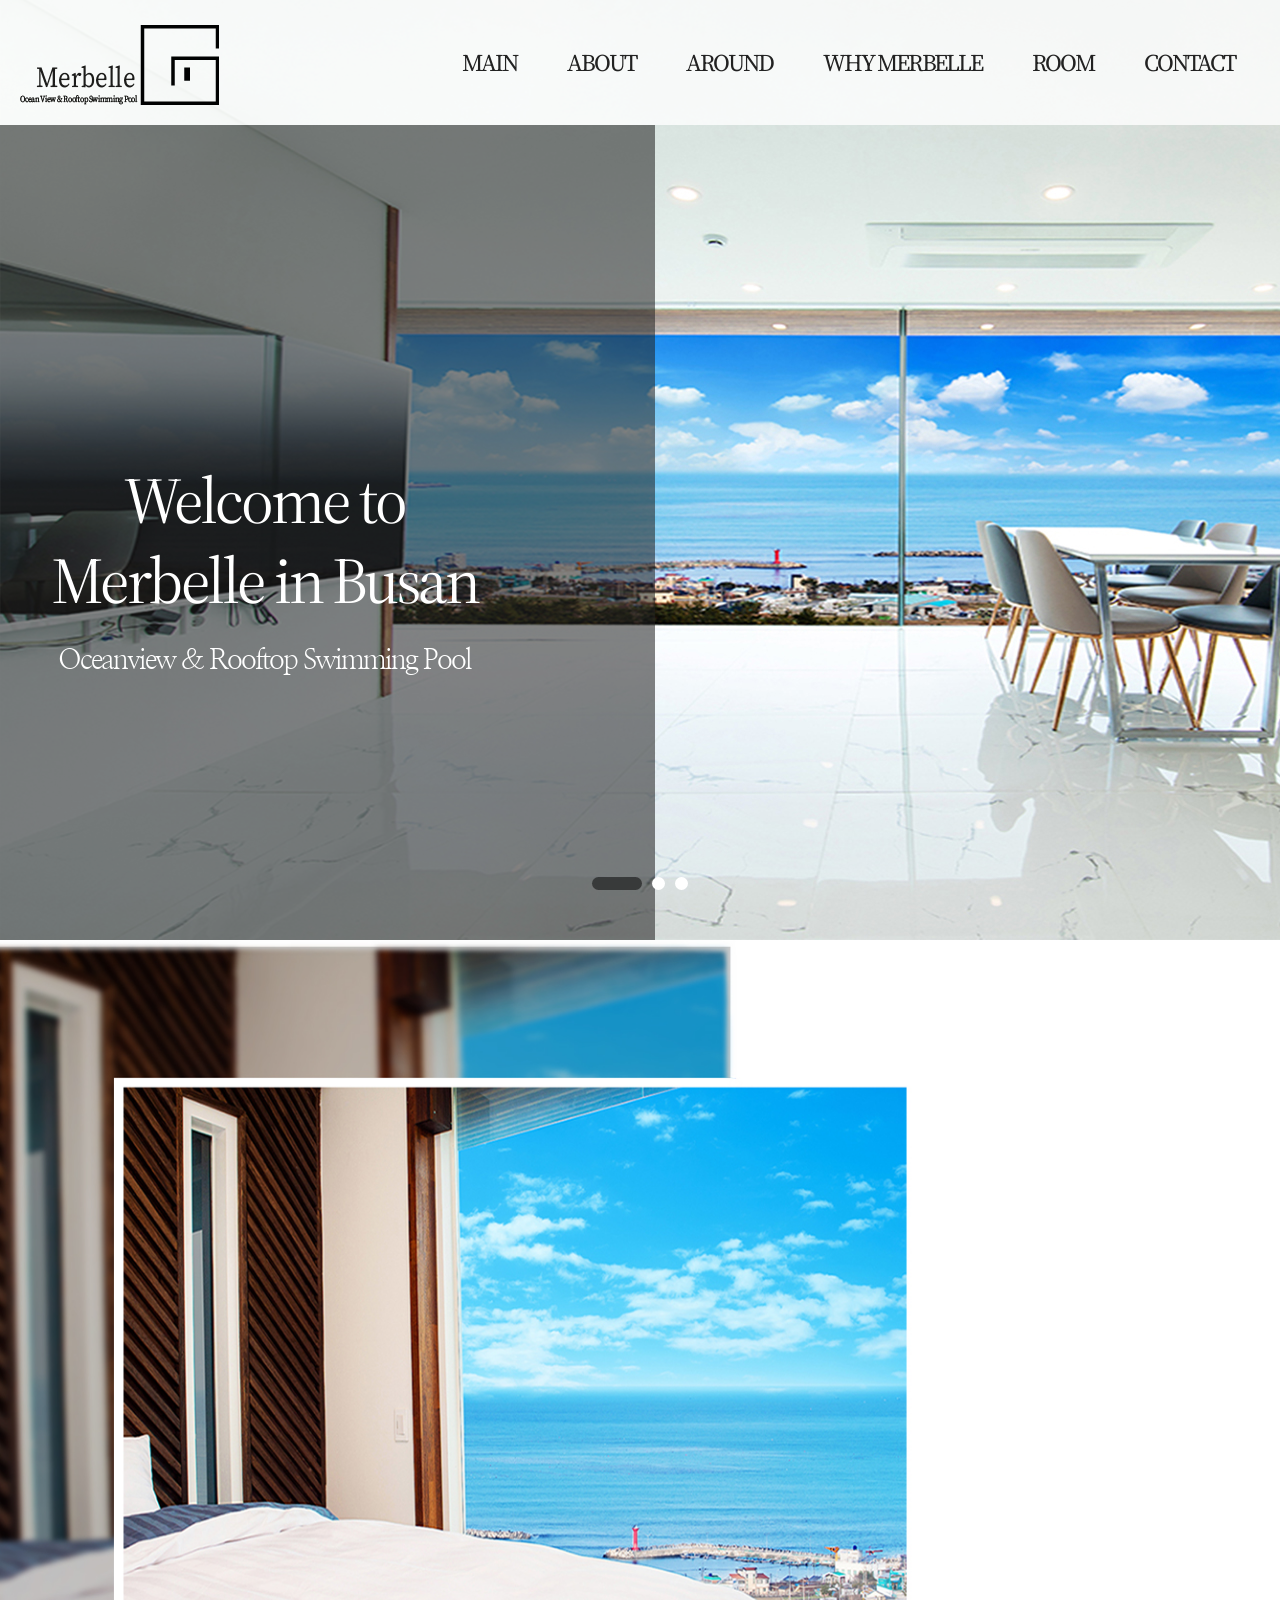
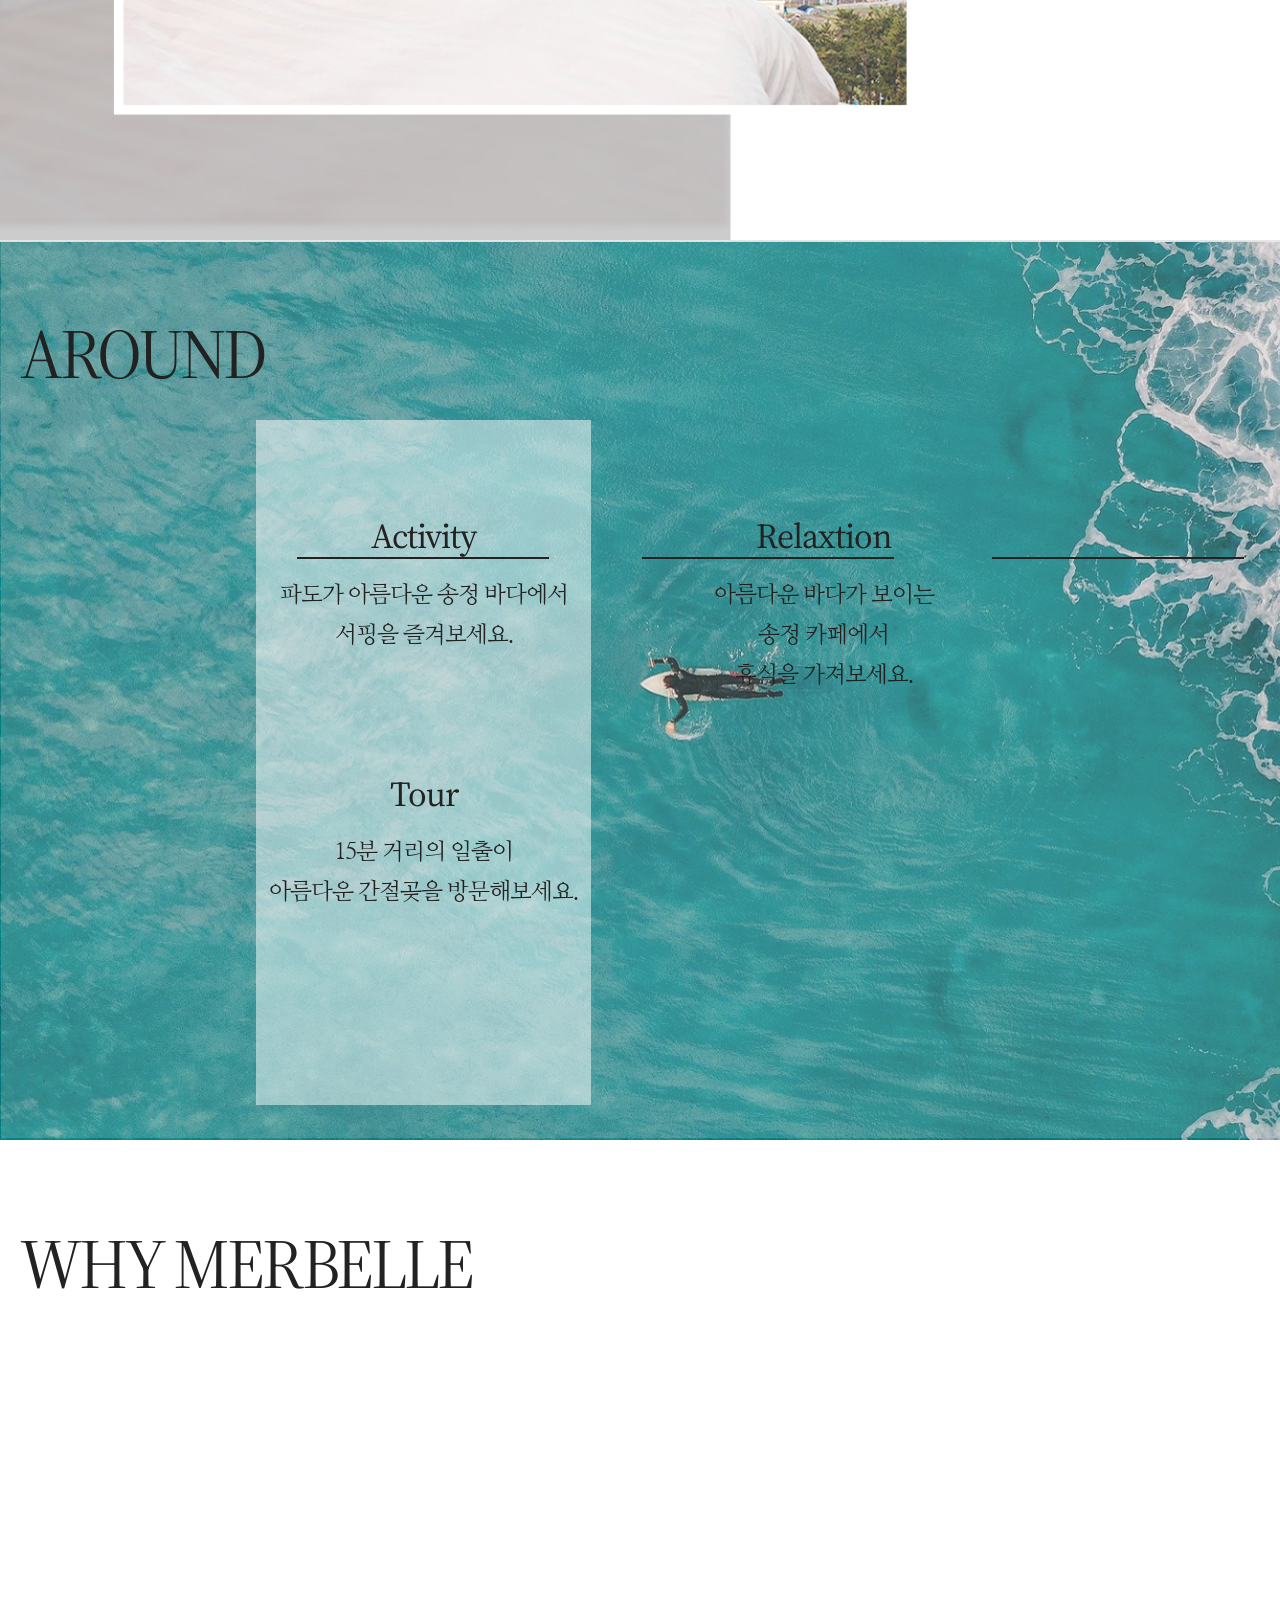
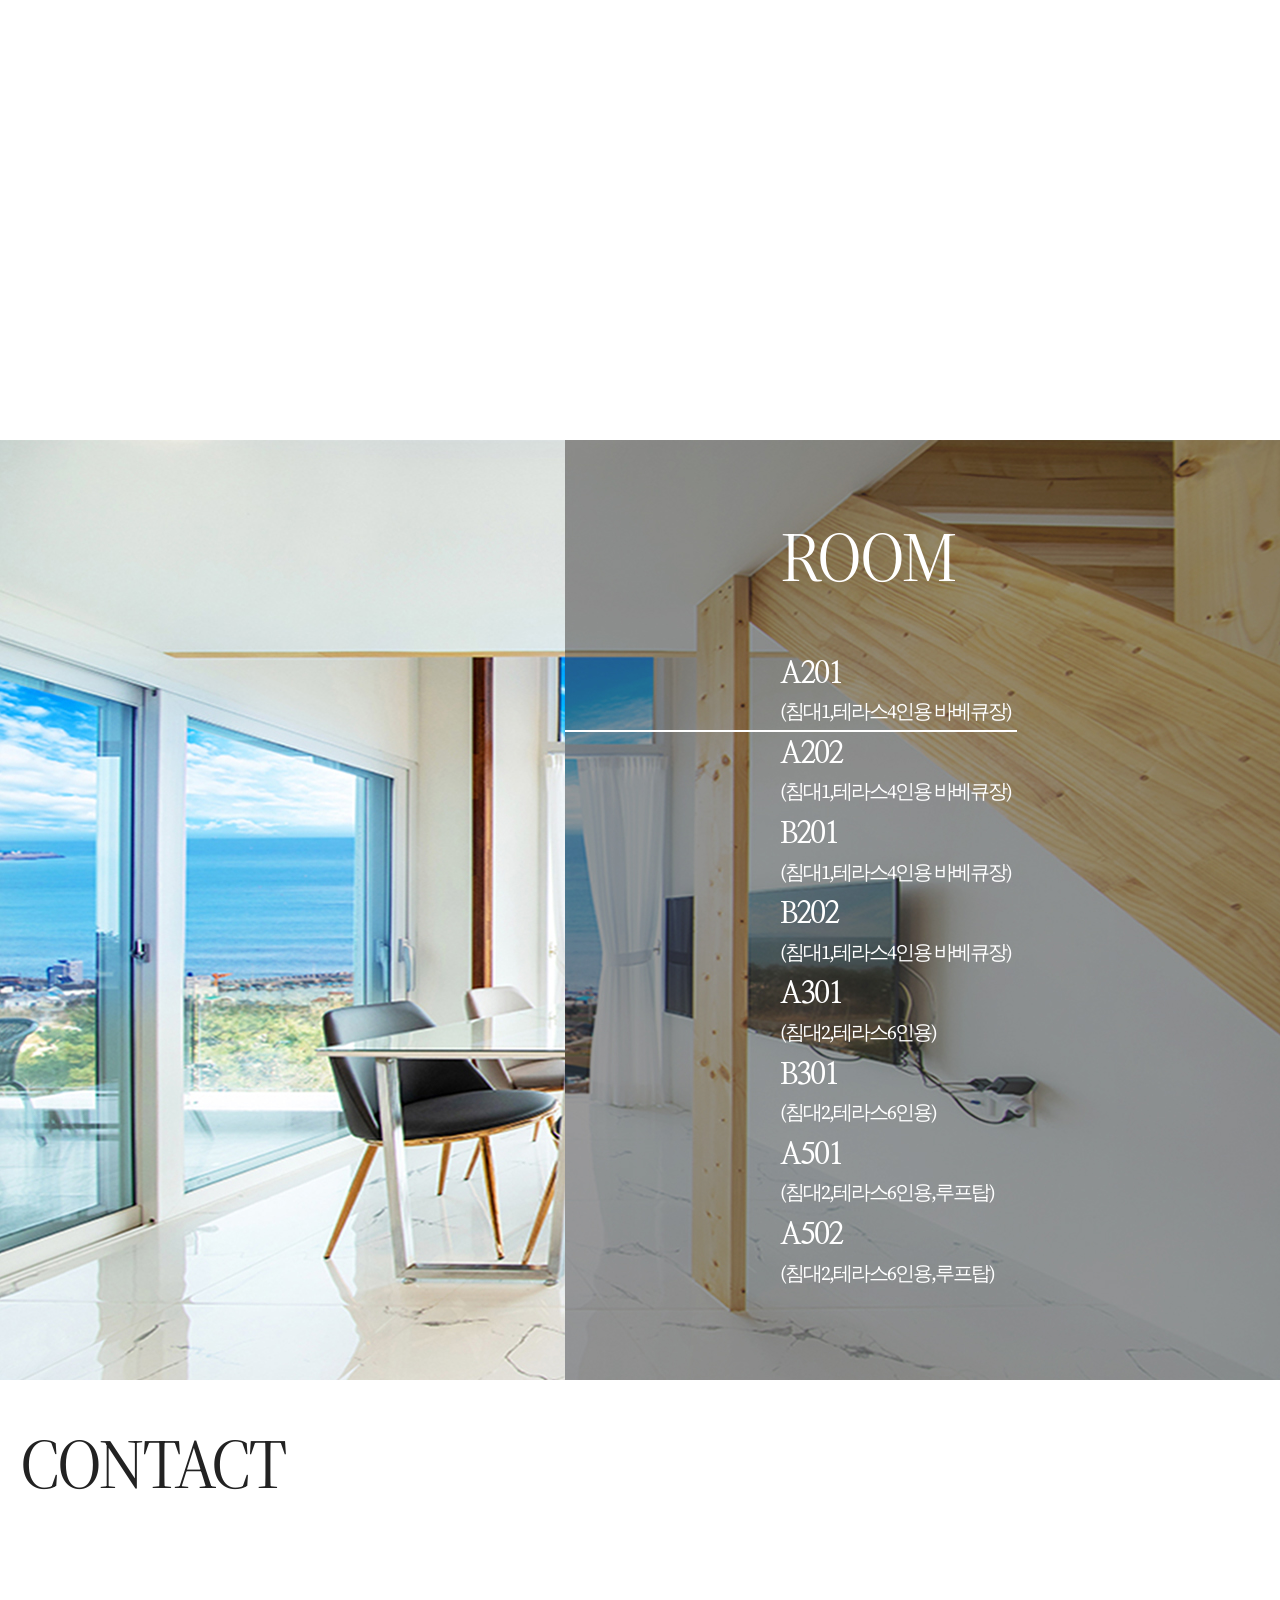
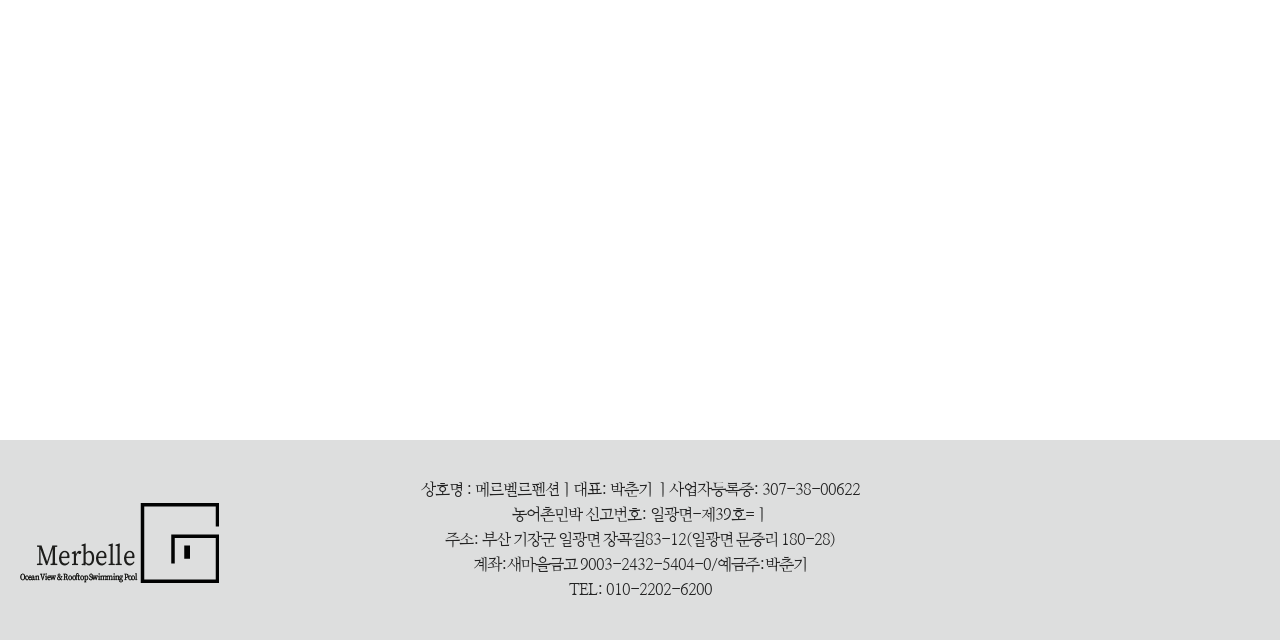
==== commit b04d5d7a: "merbelle upload" ====
--- a/index.html
+++ b/index.html
@@ -5,377 +5,281 @@
     <meta charset="UTF-8">
     <meta http-equiv="X-UA-Compatible" content="IE=edge">
     <meta name="viewport" content="width=device-width, initial-scale=1.0">
-    <title>sidmool_main</title>
     <link rel="stylesheet" href="css/common.css">
+    <link rel="stylesheet" href="css/jquery.bxslider.css">
     <link rel="stylesheet" href="css/style.css">
-    <link rel="shortcut icon" href="favicon/favicon.ico" type="image/x-icon">
-
-    <!-- <link rel="apple-touch-icon" sizes="152x152" href="/apple-touch-icon.png">
-    <link rel="icon" type="image/png" sizes="32x32" href="/favicon-32x32.png">
-    <link rel="icon" type="image/png" sizes="16x16" href="/favicon-16x16.png">
-    <link rel="manifest" href="/site.webmanifest">
-    <link rel="mask-icon" href="/safari-pinned-tab.svg" color="#5bbad5">
-    <meta name="msapplication-TileColor" content="#da532c">
-    <meta name="theme-color" content="#ffffff"> -->
+
+    <title>Merbelle</title>
 </head>
 
 <body>
-    <div id="wrap">
-
+    <div class="wrap">
         <aside>
-            <input type="checkbox" name="popup" id="popup">
-            <div class="popup">
-                <p>이 페이지는 포트폴리오 용도로 제작되었습니다.</p>
-                <label for="popup">닫기</label>
-            </div>
-            <div class="popup_bg"></div>
+            <ul>
+                <li class="on"><a href="#none"><span>MAIN</span></a></li>
+                <li><a href="#none"><span>ABOUT</span></a></li>
+                <li><a href="#none"><span>AROUND</span></a></li>
+                <li><a href="#none"><span>WHY MERBELLE</span></a></li>
+                <li><a href="#none"><span>ROOM</span></a></li>
+                <li><a href="#none"><span>CONTACT</span></a></li>
+                <div><a href="http://www.merbelle.co.kr/services2.html" target="_blank">RESERVATION</a></div>
+            </ul>
         </aside>
-        
-   
-        <header>
-            <div class="top">
-                <a href="#"><img src="img/SIDMOOLICON/top.png" alt="top"></a>
-            </div>
+        <nav>
             <div class="inner">
-           
-                <h1 class="logo">
-                    <a href="index.html">
-                        <img src="img/SIDMOOLICON/sidmool logo.png" alt="logo">
-                    </a>
-                </h1>
-                <nav>
-                    <ul class=top_menu>
-                        <li><a href="Login.html">로그인</a></li>
-                        <li><a href="#">회원가입</a></li>
-                        <li><a href="#">고객센터</a></li>
-                        <li class="last">
-                            <div class="glass">
-                                <img src="img/SIDMOOLICON/Magnifying Glass.png" alt="Magnifying Glass">
-                            </div>
-                        </li>
-                    </ul>
-
-                    <ul class="menu">
-                        <li class="first">
-                            시드물소개
-                        </li>
-                        <li>
-                            제품
-                            <ul class="sub_menu">
-                                <li>
-                                    <a href="#">기능별</a>
-                                </li>
-                                <li>
-                                    <a href="#">성분라인별</a>
-                                </li>
-                                <li>
-                                    <a href="#">고민별</a>
-                                </li>
-                                <li>
-                                    <a href="#">네츄럴 99</a>
-                                </li>
-                            </ul>
-                        </li>
-                        <li>
-                            베스트
-                        </li>
-                        <li>
-                            리뷰
-                            <ul class="sub_menu">
-                                <li>
-                                    <a href="#">포토후기</a>
-                                </li>
-                                <li>
-                                    <a href="#">사용후기</a>
-                                </li>
-                            </ul>
-                        </li>
-                        <li>
-                            이벤트
-                        </li>
-                        <li>
-                            스킨멘토링
-                            <ul class="sub_menu">
-                                <li>
-                                    <a href="#">전 어떻게 써요?</a>
-                                </li>
-                                <li>
-                                    <a href="#">성분사전</a>
-                                </li>
-                            </ul>
-                        </li>
-                    </ul>
-                </nav>
-            </div>
-        </header>
-
-        <section class="section_1">
-            <div class="new_tab">
-                <input type="radio" name="tab_title" id="tab_btn_1" checked>
-                <input type="radio" name="tab_title" id="tab_btn_2">
-
-                <div class="page">
-                    <label for="tab_btn_1"></label>
-                    <label for="tab_btn_2"></label>
-                </div>
-
-                <div class="bg">
-                    <div class="bg_main">
-                        <img src="img/main_img/main_ampoule.png" alt="ampoule">
-                    </div>
-                    <div class="bg_sub">
-                        <img src="img/main_img/main_es.png" alt="essential">
-                    </div>
-                </div>
-
+                <h1><a href="index.html"><img src="./images/logo.png" alt="logo"></a></h1>
+                <ul>
+                    <li><a href="#none">MAIN</a></li>
+                    <li><a href="#none">ABOUT</a></li>
+                    <li><a href="#none">AROUND</a></li>
+                    <li><a href="#none">WHY MERBELLE</a></li>
+                    <li><a href="#none">ROOM</a></li>
+                    <li><a href="#none">CONTACT</a></li>
+                </ul>
+            </div>
+        </nav>
+        <div class="cont">
+            <div class="sec0">
+                <div class="slide_1">
+                    <div class=bg></div>
+                    <img src="./images/slide_1.jpg" alt="slide1">
+                    <div class="text">
+                        <h3>Welcome to<br>
+                            Merbelle in Busan</h3>
+                        <p>Oceanview & Rooftop Swimming Pool</p>
+                    </div>
+                </div>
+                <div class="slide_2">
+                    <div class=bg></div>
+                    <img src="./images/slide_2.jpg" alt="slide1">
+                    <div class="text">
+                        <h3>Ocean View</h3>
+                        <p>시야가림 없이 9m 전면 통유리로<br>
+                            즐길 수 있는 오션뷰</p>
+                    </div>
+                </div>
+                <div class="slide_3">
+                    <div class=bg></div>
+                    <img src="./images/slide_3.jpg" alt="slide3">
+                    <div class="text">
+                        <h3>Rooftop Pool</h3>
+                        <P>뻥 뚫린 바다와 하늘을 보며 즐기는<br>
+                            루프탑 수영장</P>
+                    </div>
+                </div>
+            </div>
+
+            <div class="sec1">
+                <img src="./images/left_bg.jpg" alt="bg">
+                <div class="text">
+                    <h4>WELCOME TO OUR LODGE</h4>
+                    <h2>Merbelle</h2>
+                    <hr class="line1">
+                    <p>365일 일출을 볼 수 있는 메르델르에 오신 것을 환영합니다.<br>
+                        현대인들의 지친 일상과 누구나 마음속에 품고있을<br>
+                        답답함을 잠시 나마 떨쳐버리고 쉬어 갈 수 있는<br>
+                        편안하고 즐거운 공간을 만들고자 노력하였습니다.<br>
+                        여러분의 기억 속에 오랫도록 남을 공간이 될 수 있도록<br>
+                        항상 노력하는 메르벨르 펜션이 되겠습니다.</p>
+                    <hr class="line2">
+                </div>
+            </div>
+
+            <div class="sec2">
+                <aritcle class="main_bg">
+                    <div class="main_bg1 active">
+                        <img src="./images/activity.jpg" alt="activity">
+                    </div>
+                    <div class="main_bg2">
+                        <img src="./images/relaxtion.jpg" alt="relaxtion">
+                    </div>
+                    <div class="main_bg3">
+                        <img src="./images/tour.png" alt="tour">
+                    </div>
+                </aritcle>
+
+                <article class="art_1">
+                    <div class="inner">
+                        <div class="bg1 active"></div>
+                        <div class="bg2"></div>
+                        <div class="bg3"></div>
+                    </div>
+                </article>
+
+                <article class="art_2">
+                    <div class="inner">
+                        <h2>AROUND</h2>
+                        <div class="text">
+                            <div class="text_1">
+                                <hr>
+                                <a href="#none">
+                                    <h3>Activity</h3>
+                                    <p>파도가 아름다운 송정 바다에서<br>
+                                        서핑을 즐겨보세요.</p>
+                                </a>
+                            </div>
+                            <div class="text_2">
+                                <hr>
+                                <a href="#none">
+                                    <h3>Relaxtion</h3>
+                                    <p>아름다운 바다가 보이는<br>
+                                        송정 카페에서<br>
+                                        휴식을 가져보세요.</p>
+                                </a>
+                            </div>
+                            <div class="text_3">
+                                <hr>
+                                <a href="#none">
+                                    <h3>Tour</h3>
+                                    <p>15분 거리의 일출이<br>
+                                        아름다운 간절곶을 방문해보세요.</p>
+                                </a>
+                            </div>
+                        </div>
+                    </div>
+                </article>
+            </div>
+
+            <div class="sec3">
                 <div class="inner">
-                    <div class="arrow">
-                        <div class="control_1 control">
-                            <label for="tab_btn_2" class="left">
-                                <img src="img/SIDMOOLICON/left.png" alt="left">
-                            </label>
-                            <label for="tab_btn_2" class="right">
-                                <img src="img/SIDMOOLICON/right.png" alt="right">
-                            </label>
-                        </div>
-                        <div class="control_2 control">
-                            <label for="tab_btn_1" class="left">
-                                <img src="img/SIDMOOLICON/left.png" alt="left">
-                            </label>
-                            <label for="tab_btn_1" class="right">
-                                <img src="img/SIDMOOLICON/right.png" alt="right">
-                            </label>
-                        </div>
-                    </div>
-                </div>
-
-            </div>
-        </section>
-
-        <hr>
-
-        <section class="section_2">
-            <div class="inner">
-                <article class="best">
-                    <h3>베스트셀러</h3>
-                    <p>시드물의 입소문 제품</p>
-                    <div class="plus">
-                        <a href="#">
-                            <img src="img/SIDMOOLICON/plus.png" alt="plus">
-                        </a>
-                    </div>
-                    <ul>
-                        <li>
-                            <div class="sec_icon">
-                                <img src="img/SIDMOOLICON/sale.png">
-                            </div>
-                            <div class="pro">
-                                <img src="img/main_img/beest_es.png" alt="essential">
-                            </div>
+                    <h2>WHY MERBELLE</h2>
+                    <article class="show">
+                        <div class="why_1">
+                            <img src="./images/barbecue.jpg" alt="barbecue">
                             <div class="text">
-                                <h3>센텔라 에센셜<br>
-                                    165ml</h3>
-                                <p class="sale">28,600원</p>
-                                <h4>19,800원</h4>
-                            </div>
-                        </li>
-                        <li>
-                            <div class="pro_sec">
-                                <img src="img/main_img/best_dr.png" alt="essence">
-                            </div>
-                            <div class="text_sec">
-                                <h3>닥터트럽<br>
-                                    워터 플러스 에센스<br>
-                                    110ml</h3>
-                                <h4>24,800원</h4>
-                            </div>
-                        </li>
-                        <li class="last">
-
-                            <div class="sec_icon">
-                                <img src="img/SIDMOOLICON/sale.png">
-                            </div>
-                            <div class="pro">
-                                <img src="img/main_img/best_ampoul.png" alt="ampoul">
-                            </div>
+                                <h3>Barbecue</h3>
+                                <hr>
+                                <p>프라이빗한 공간에서 즐기는<br>
+                                    바베큐 파티</p>
+                            </div>
+                        </div>
+                        <div class="why_2">
+                            <img src="./images/pool.jpg" alt="pool">
                             <div class="text">
-                                <h3>시카로 광채 앰플<br>
-                                    100ml</h3>
-                                <p class="sale">49,000원</p>
-                                <h4>30,870원</h4>
-                            </div>
-                        </li>
-                    </ul>
-                </article>
-                <hr>
-                <article class="new">
-                    <h3>신제품</h3>
-                    <p>새로나온신상품</p>
-                    <div class="plus">
-                        <a href="#">
-                            <img src="img/SIDMOOLICON/plus.png" alt="plus">
-                        </a>
-                    </div>
-                    <ul>
-                        <li>
-                            <div class="sec_icon">
-                                <img src="img/SIDMOOLICON/new.png">
-                            </div>
-                            <div class="pro">
-                                <img src="img/main_img/new_1.png" alt="soap">
-                            </div>
-                            <div class="text_2">
-                                <h3>흑당 모공 앰플 솝<br>
-                                    100ml</h3>
-                                <h4>9,800원</h4>
-                            </div>
-                        </li>
-                        <li>
-                            <div class="pro_new_2">
-                                <img src="img/main_img/new_2.png" alt="bam">
-                            </div>
-                            <div class="text_2">
-                                <h3>호호바 보습 멀티밤<br>
-                                    15g</h3>
-                                <h4>24,500원</h4>
-                            </div>
-
-                        </li>
-                        <li class="last">
-                            <div class="sec_icon">
-                                <img src="img/SIDMOOLICON/new.png">
-                            </div>
-                            <hr>
-                            <div class="pro_new_3">
-                                <img src="img/main_img/new_3.png" alt="handcream">
-                            </div>
-                            <div class="text_2">
-                                <h3>호호바 방수 핸드크림<br>
-                                    60g</h3>
-                                <h4>8,600원</h4>
-                            </div>
-                        </li>
-                    </ul>
-                </article>
-            </div>
-            <hr>
-            <div class="banner">
-                <p class="banner_1">시드물 자연사랑 캠페인</p>
-                <h3>공병 보내고 적립금 받자!</h3>
-                <p class="banner_2">공병10개를 보내주시면 적립금 1,000원 지급해드립니다.</p>
-            </div>
-        </section>
-
-        <section class="section_3">
-            <div class="inner">
-                <article class="solution">
-                    <h3>시드물 솔루션</h3>
-                    <p>고민 해결을 위해서 사랑받는 아이템</p>
-                    <ul>
-                        <li>
-                            <div class="src">
-                                <div class="bg"></div>
-                                <div class="text">
-                                    주름,탄력이 <br>
-                                    고민이라면?
-                                </div>
-                                <img src="img/main_img/solution_1.png" alt="wrinkle">
-                            </div>
-
-                        </li>
-                        <li>
-                            <div class="src">
-                                <div class="bg"></div>
-                                <div class="text">
-                                    푸석푸석<br>
-                                    건조한 피부라면?
-                                </div>
-                                <img src="img/main_img/solution_2.png" alt="dry">
-                            </div>
-                        </li>
-                        <li>
-                            <div class="src">
-                                <div class="bg"></div>
-                                <div class="text">
-                                    칙칙한 생기가<br>
-                                    필요한 피부라면?
-                                </div>
-                                <img src="img/main_img/solution_3.png" alt="whitening">
-                            </div>
-                        </li>
-                        <li class="last">
-                            <div class="src">
-                                <div class="bg"></div>
-                                <div class="text">
-                                    시드물의<br>
-                                    특별한 케어라인
-                                </div>
-                                <img src="img/main_img/solution_4.png" alt="sidmoolcare">
-                            </div>
-                        </li>
-                    </ul>
-                </article>
-            </div>
-        </section>
-        <hr>
-        <footer>
-            <div class="inner">
-                <div class="left">
-                    <h2>cs center</h2>
-                    <h3>1577-9638</h3>
-                    <p>
-                        평일:09:00~18:00<br>
-                        점심:12:00~13:00<br>
-                        토요일,일요일,공휴일은 휴무입니다.
-                    </p>
-                </div>
-                <div class="right">
-                    <ul class="icon">
-                        <li><a href="https://instagram.com/sidmool?igshid=1fva521sew6yc" target="_blank">
-                                <img src="img/SIDMOOLICON/instagram.png" alt="instagram">
-                            </a>
-                        </li>
-                        <li><a href="https://www.youtube.com/channel/UCeFllIhp4UwQjxAvT59kGIQ" target="_blank">
-                                <img src="img/SIDMOOLICON/utube.png" alt="utube">
-                            </a>
-                        </li>
-                        <li><a href="https://www.facebook.com/sidmool1" target="_blank">
-                                <img src="img/SIDMOOLICON/facebook.png" alt="facebook">
-                            </a>
-                        </li>
-                        <li><a href="https://cafe.naver.com/sdmool" target="_blank">
-                                <img src="img/SIDMOOLICON/naver.png" alt="naver">
-                            </a>
-                        </li>
-                    </ul>
-                    <hr>
-                    <ul class="text">
-                        <li><a href="#">회사소개</a></li>
-                        <li><a href="#">개인정보처리방침</a></li>
-                        <li><a href="#">영상정보처리기기 운영/관리방침</a></li>
-                        <li><a href="#">이용약관</a></li>
-                        <li><a href="#">이용안내</a></li>
-                        <li><a href="#">사업자정보확인</a></li>
-                    </ul>
-                    <hr>
-                    <div class="address">
-                        <p>
-                            상호명: (주)시드물 &nbsp;ㅣ
-                            우) 35083대전광역시 중구 안영로 42(안영동)&nbsp;ㅣ
-                            대표:민중기&nbsp;ㅣ
-                            개인정보 책임자:이은비<br>
-                            고객센터:1577-9683(해외:+82-42-716-0227)&nbsp;ㅣ
-                            팩스:042-367-7989&nbsp;ㅣ
-                            사업자번호:305-81-94469<br>
-                            건강기능식품판매업:대전중구 제 503&nbsp;ㅣ
-                            통신판매업신고번호:제2008-대전중구-0247호&nbsp;ㅣ
-                            화장품 제조판매업 등록필증 제1163호
-                        </p>
-                    </div>
-                </div>
-            </div>
-        </footer>
-    </div>
+                                <h3>Pool</h3>
+                                <hr>
+                                <p>공용수영장,루프탑 수영장 총 3군데의<br>
+                                    수영장을 즐겨보세요</p>
+                            </div>
+                        </div>
+                        <div class="why_3">
+                            <img src="./images/rooftop.jpg" alt="rooftop">
+                            <div class="text">
+                                <h3>Rooftop</h3>
+                                <hr>
+                                <p>루프탑에서 즐기는 커피 한 잔</p>
+                            </div>
+                        </div>
+                    </article>
+                </div>
+            </div>
+
+            <div class="sec4">
+                <article class="left">
+                    <div class="active"><img src="./images/a201_1.jpg" alt="a201"></div>
+                    <div><img src="./images/a202_1.jpg" alt="a202"></div>
+                    <div><img src="./images/b201_1.jpg" alt="b201"></div>
+                    <div><img src="./images/b202_1.jpg" alt="b202"></div>
+                    <div><img src="./images/a301_1.jpg" alt="a301"></div>
+                    <div><img src="./images/b301_1.jpg" alt="b301"></div>
+                    <div><img src="./images/a501_1.jpg" alt="a501"></div>
+                    <div><img src="./images/a502_1.jpg" alt="a502"></div>
+                </article>
+                <article class="right">
+                    <div class="active"><img src="./images/a201_2.jpg" alt="a201"></div>
+                    <div><img src="./images/a202_2.jpg" alt="a202"></div>
+                    <div><img src="./images/b201_2.jpg" alt="b201"></div>
+                    <div><img src="./images/b202_2.jpg" alt="b202"></div>
+                    <div><img src="./images/a301_2.jpg" alt="a301"></div>
+                    <div><img src="./images/b301_2.jpg" alt="b301"></div>
+                    <div><img src="./images/a501_2.jpg" alt="a501"></div>
+                    <div><img src="./images/a502_2.jpg" alt="a502"></div>
+                </article>
+                <div class="text">
+                    <h2>ROOM</h2>
+                    <div class="room_text">
+                        <a href="#none" class="room_1">
+                            <h4>A201</h4>
+                            <p>(침대1,테라스4인용 바베큐장)</p>
+                            <hr class="active">
+                        </a>
+                        <a href="#none" class="room_2">
+                            <h4>A202</h4>
+                            <p>(침대1,테라스4인용 바베큐장)</p>
+                            <hr>
+                        </a>
+                        <a href="#none" class="room_3">
+                            <h4>B201</h4>
+                            <p>(침대1,테라스4인용 바베큐장)</p>
+                            <hr>
+                        </a>
+                        <a href="#none" class="room_4">
+                            <h4>B202</h4>
+                            <p>(침대1,테라스4인용 바베큐장)</p>
+                            <hr>
+                        </a>
+                        <a href="#none" class="room_5">
+                            <h4>A301</h4>
+                            <p>(침대2,테라스6인용)</p>
+                            <hr>
+                        </a>
+                        <a href="#none" class="room_6">
+                            <h4>B301</h4>
+                            <p>(침대2,테라스6인용)</p>
+                            <hr>
+                        </a>
+                        <a href="#none" class="room_7">
+                            <h4>A501</h4>
+                            <p>(침대2,테라스6인용,루프탑)</p>
+                            <hr>
+                        </a>
+                        <a href="#none" class="room_8">
+                            <h4>A502</h4>
+                            <p>(침대2,테라스6인용,루프탑)</p>
+                            <hr>
+                        </a>
+                    </div>
+                </div>
+            </div>
+
+            <div class="sec5">
+                <div class="inner">
+                    <h2>CONTACT</h2>
+                    <article class="contact">
+                        <div class="left ">
+                            <iframe
+                                src="https://www.google.com/maps/embed?pb=!1m18!1m12!1m3!1d3256.0674325307245!2d129.24824391554378!3d35.30430590815799!2m3!1f0!2f0!3f0!3m2!1i1024!2i768!4f13.1!3m3!1m2!1s0x3568868fcae43997%3A0x1c8b38a64706d91b!2z67aA7IKw6rSR7Jet7IucIOq4sOyepeq1sCDsnbzqtJHrqbQg7J6l6rOh6ri4!5e0!3m2!1sko!2skr!4v1623137212887!5m2!1sko!2skr"
+                                width="647" height="395" style="border:0;" allowfullscreen="" loading="lazy"></iframe>
+                        </div>
+                        <div class="right ">
+                            <div class="call">
+                                <h3>CONTACT</h3>
+                                <p>010-000-0000</p>
+                            </div>
+                            <div class="location">
+                                <h3>LOCATION</h3>
+                                <p>부산광역시 기장군 일광면 장곡길 83-12<br>
+                                    (구주소:일광면 문중리 180-28번지)</p>
+                            </div>
+                    </article>
+                </div>
+                <footer>
+                    <div class="inner">
+                        <h1><a href="index.html"><img src="./images/logo.png" alt="logo"></a></h1>
+                        <p>상호명 : 메르벨르펜션ㅣ대표: 박춘기 ㅣ사업자등록증: 307-38-00622<br>
+                            농어촌민박 신고번호: 일광면-제39호=ㅣ<br>
+                            주소: 부산 기장군 일광면 장곡길83-12(일광면 문중리 180-28)<br>
+                            계좌:새마을금고 9003-2432-5404-0/예금주:박춘기<br>
+                            TEL: 010-2202-6200</p>
+                    </div>
+                </footer>
+            </div>
+        </div>
+
+        <script src="js/jquery-3.1.1.min.js"></script>
+        <script src="js/jquery.bxslider.min.js"></script>
+        <script src="js/custiom.js"></script>
+
 </body>
 
 </html>
--- a/css/common.css
+++ b/css/common.css
@@ -0,0 +1,27 @@
+@charset "utf-8";
+
+/*google 웹폰트 css 파일 불러오기*/
+@import url(https://fonts.googleapis.com/css?family=Galada|Nanum+Gothic|Nanum+Myeongjo);
+.font_gothic {font-family: 'Nanum Gothic', sans-serif;}
+.font_myeong {font-family: 'Nanum Myeongjo', serif;}
+.font_galada {font-family: 'Galada', cursive;}
+
+@import url('https://fonts.googleapis.com/css2?family=Nanum+Myeongjo:wght@400;700;800&display=swap');
+/* 저장된 글꼴 파일 선언*/
+/* @font-face { font-family : font_gothic;    
+                src : local(../font/NanumGothic.ttf) ; }  */
+/* 웹사이트의 글꼴 파일 선언*/
+/* @font-face { font-family : font_gothic;    
+                src : url(http://uhbee.com/nanum.eot) ; }   */
+
+
+* {margin:0; padding:0;}
+body{ font-size:16px; line-height:1.1em; color:#6f6f6f}
+ul, ol, li{list-style-type:none}
+img, fieldset{border:none;vertical-align: middle}
+hr {clear:both;border:none}
+a {color:inherit;text-decoration:none}
+table{border-collapse:collapse}
+input, textarea {color:inherit;font-size:inherit;
+       font-family:inherit;vertical-align: middle}
+
--- a/css/style.css
+++ b/css/style.css
@@ -0,0 +1,649 @@
+@charset "utf-8";
+
+@import url('https://fonts.googleapis.com/css2?family=Nanum+Myeongjo:wght@400;700;800&family=Source+Serif+Pro:wght@200;300;400;600;700;900&display=swap');
+
+.wrap {
+    width: 100%;
+    min-width: 1280px;
+    overflow: hidden;
+}
+
+.inner {
+    width: 1240px;
+    margin: 0 auto;
+}
+
+body {
+    color: #222;
+    font-family: 'Source Serif Pro', serif;
+}
+
+/* ------aside------- */
+aside {
+    position: fixed;
+    top: 50%;
+    transform: translateY(-50%);
+    right: 40px;
+    z-index: 1000;
+    text-align: right;
+    display: none;
+}
+aside.show{
+    display: block;
+}
+
+aside div {
+    position: absolute;
+    right: 0;
+}
+
+aside div a {
+    display: block;
+    text-align: center;
+    line-height: 40px;
+    width: 165px;
+    height: 40px;
+    background-color: #02254c;
+    color: #fff;
+    font-size: 20px;
+}
+
+aside li a {
+    position: relative;
+    display: block;
+    font-size: 20px;
+    font-weight: 600;
+    letter-spacing: -1px;
+    line-height: 30px;
+    padding-right: 25px;
+}
+
+aside li a span {
+    opacity: 0;
+}
+
+aside li.on a span {
+    opacity: 1;
+    color: #02254c;
+}
+
+aside li a:after {
+    content: '';
+    position: absolute;
+    right: 0;
+    top: 50%;
+    transform: translateY(-50%);
+    width: 10px;
+    height: 10px;
+    border: 3px solid #02254c;
+    border-radius: 50%;
+}
+
+aside li.on a:after {
+    background-color: #02254c;
+    right: -5px;
+    width: 18px;
+    height: 18px;
+}
+
+aside li a:hover span {
+    opacity: 1;
+    color: #02254c;
+}
+
+aside li a:hover:after {
+    background-color: #02254c;
+    right: -5px;
+    width: 18px;
+    height: 18px;
+}
+
+/* ----nav---- */
+nav {
+    letter-spacing: -2px;
+    position: absolute;
+    height: 125px;
+    width: 100%;
+    background: rgba(255, 255, 255, 0.795);
+    line-height: 125px;
+    z-index: 10;
+}
+
+nav h1 {
+    float: left;
+}
+
+nav ul {
+    float: right;
+    text-align: center;
+    font-size: 1.5rem;
+}
+
+nav ul li {
+    float: left;
+}
+
+nav ul li a {
+    padding: 10px 25px;
+}
+
+/* -----sec0---- */
+
+.sec0 {
+    height: 100vh;
+    color: #fff;
+    text-align: center;
+    position: relative;
+}
+
+.sec0>div {
+    position: absolute;
+}
+
+.sec0 h3 {
+    font-size: 65px;
+    font-weight: 400;
+    letter-spacing: -3px;
+    line-height: 80px;
+    padding-bottom: 15px;
+}
+
+.sec0 p {
+    font-family: 'Nanum Myeongjo', serif;
+    font-size: 28px;
+    line-height: 50px;
+}
+
+.sec0 .slide_1,
+.slide_2,
+.slide_3 {
+    position: relative;
+}
+
+.sec0>div>.bg {
+    width: 655px;
+    height: 815px;
+    background: rgba(34, 34, 34, 0.555);
+    position: absolute;
+}
+
+.sec0 .slide_1 .bg {
+    bottom: 0;
+    left: 0;
+}
+
+.sec0 .slide_2 .bg,
+.sec0 .slide_3 .bg {
+    bottom: 0;
+    right: 0;
+}
+
+.sec0 .slide_1 .text {
+    position: absolute;
+    top: 49%;
+    left: 4%;
+    z-index: 10;
+}
+
+.sec0 .slide_1 p {
+    font-size: 28px;
+    letter-spacing: -2px;
+    font-weight: 400;
+}
+
+.sec0 .slide_2 .text,
+.slide_3 .text {
+    position: absolute;
+    top: 49%;
+    right: 6%;
+    z-index: 10;
+}
+
+/* --------------sec1----------------- */
+
+.sec1 {
+    position: relative;
+    height: 100vh;
+}
+
+.sec1 img {
+    height: 100%;
+}
+
+.sec1 .text {
+    position: absolute;
+    right: -100%;
+    letter-spacing: -2px;
+    opacity: 0;
+    transition: all 2s;
+}
+
+.text.show {
+    opacity: 1;
+    right: 10%;
+    top: 17%;
+}
+
+.sec1 .text h4 {
+    font-size: 23px;
+    padding-bottom: 35px;
+    font-weight: 400;
+    color: #666;
+}
+
+.sec1 .text h2 {
+    font-size: 80px;
+    padding-bottom: 80px;
+    font-weight: 400;
+    letter-spacing: -3px;
+}
+
+.sec1 .text p {
+    font-family: 'Nanum Myeongjo', serif;
+    font-weight: 500;
+    font-size: 26px;
+    line-height: 60px;
+    padding-top: 20px;
+    padding-left: 8px;
+}
+
+.sec1 .text .line1 {
+    border: 0.5px solid #777;
+    width: 270px;
+    position: absolute;
+    top: 11%;
+    right: 0;
+}
+
+.sec1 .text .line2 {
+    border: 0.5px solid #777;
+    width: 585px;
+    position: absolute;
+    bottom: -21%;
+    right: 0;
+}
+
+/* ----------------sec2---------------- */
+.sec2 {
+    position: relative;
+    text-align: center;
+    letter-spacing: -1px;
+    position: relative;
+    height: 100vh;
+}
+
+.sec2 .main_bg>div {
+    height: 100vh;
+    position: absolute;
+    opacity: 0;
+    transition: all 1s;
+}
+
+.sec2 .main_bg>div.active {
+    opacity: 1;
+}
+
+.sec2 .main_bg>div>img {
+    height: 100%;
+}
+
+.sec2 .art_1 .inner div {
+    width: 335px;
+    height: 685px;
+    background-color: #fff;
+    position: absolute;
+    top: 20%;
+    opacity: 0;
+    transition: all 0.8s;
+}
+
+.sec2 .art_1 .inner div.active {
+    opacity: 0.5;
+}
+
+.sec2 .art_1 .inner .bg1 {
+    left: 20%;
+}
+
+.sec2 .art_1 .inner .bg2 {
+    left: 50%;
+    transform: translateX(-50%);
+}
+
+.sec2 .art_1 .bg3 {
+    width: 355px;
+    height: 685px;
+    background-color: #fff;
+    opacity: 0.5;
+    position: absolute;
+    top: 7%;
+    right: 20%;
+}
+
+.sec2 h2 {
+    position: absolute;
+    top: 105px;
+    font-size: 70px;
+    font-weight: 400;
+    letter-spacing: -3px;
+}
+
+.sec2 .text {
+    position: absolute;
+    top: 22%;
+    left: 20%;
+}
+
+.sec2 .text>div {
+    float: left;
+    width: 335px;
+    text-align: center;
+}
+
+.sec2 .text h3 {
+    font-size: 35px;
+    font-weight: 400;
+    padding-top: 90px;
+    padding-bottom: 30px;
+}
+
+.sec2 .text p {
+    font-family: 'Nanum Myeongjo', serif;
+    font-size: 23px;
+    line-height: 40px;
+}
+
+.sec2 .text hr {
+    border: 1px solid #222;
+    width: 250px;
+    position: absolute;
+}
+
+.sec2 .text_1 hr {
+    top: 25%;
+    left: 4%;
+}
+
+.sec2 .text_2 hr {
+    top: 25%;
+    left: 50%;
+    transform: translateX(-50%);
+}
+
+.sec2 .text_3 hr {
+    top: 25%;
+    right: 3.5%;
+}
+
+.sec2 .text_2 {
+    margin: 0 65px;
+}
+
+/* -------sec3-------- */
+.sec3 {
+    position: relative;
+    height: 100vh;
+}
+
+.sec3 h2 {
+    position: absolute;
+    top: 115px;
+    font-size: 70px;
+    font-weight: 400;
+    letter-spacing: -3px;
+}
+
+.sec3 article {
+    display: flex;
+    text-align: center;
+    padding-top: 260px;
+    opacity: 0;
+    transition: 0.5s;
+    position: absolute;
+    left: 50%;
+    transform: translateX(-50%);
+    bottom: -100%;
+    overflow: hidden;
+    transition: 2s;
+}
+
+.sec3 article.show {
+    opacity: 1;
+    bottom: 15%;
+}
+
+.sec3 article>div:nth-child(2) {
+    margin: 0px 90px;
+}
+
+.sec3 article .text h3 {
+    font-size: 30px;
+    font-weight: 400;
+    letter-spacing: -2px;
+    padding: 45px 0px 20px 0px;
+}
+
+.sec3 article .text hr {
+    border: 1px solid #777;
+    width: 164px;
+    margin-left: 81px;
+}
+
+.sec3 article .text p {
+    font-family: 'Nanum Myeongjo', serif;
+    font-size: 20px;
+    font-weight: 400;
+    letter-spacing: -2px;
+    line-height: 35px;
+    padding: 25px 0px;
+}
+/* -------sec4------ */
+.sec4 {
+    height: 100vh;
+    position: relative;
+}
+
+.sec4 .left {
+    float: left;
+}
+
+.sec4 .left>div {
+    position: absolute;
+    left: 0;
+    opacity: 0;
+    transition: all 2s;
+}
+
+.sec4 .right {
+    float: right;
+}
+
+.sec4 .right>div {
+    width: 715px;
+    position: absolute;
+    right: 0;
+    opacity: 0;
+    transition: all 2s;
+}
+
+.sec4 .left>div.active {
+    opacity: 1;
+    transition: 2s;
+}
+
+.sec4 .right>div.active {
+    opacity: 1;
+    transition: 2s;
+}
+
+.sec4 .text {
+    position: absolute;
+    right: 21%;
+    top: 12%;
+    color: #fff;
+    font-weight: 400;
+    letter-spacing: -2px;
+}
+
+.sec4 .text h2 {
+    font-weight: 400;
+    font-size: 70px;
+    padding-bottom: 100px;
+    letter-spacing: -3px;
+}
+
+.sec4 .text h4 {
+    font-family: 'Nanum Myeongjo', serif;
+    font-size: 30px;
+    padding-bottom: 20px;
+}
+
+.sec4 .text p {
+    font-size: 20px;
+    font-size: 20px;
+    padding-bottom: 25px;
+}
+
+.sec4 .text hr {
+    position: absolute;
+    left: -75%;
+    width: 450px;
+    border: 1px solid #fff;
+    opacity: 0;
+}
+
+.sec4 .text hr.active {
+    opacity: 1;
+    left: -93%;
+    transition: 1s;
+}
+
+.sec4 .text .room_1 hr {
+    top: 24%;
+}
+
+.sec4 .text .room_2 hr {
+    top: 34.5%;
+}
+
+.sec4 .text .room_3 hr {
+    top: 45%;
+}
+
+.sec4 .text .room_4 hr {
+    top: 55.5%;
+}
+
+.sec4 .text .room_5 hr {
+    top: 66%;
+}
+
+.sec4 .text .room_6 hr {
+    top: 76.5%;
+}
+
+.sec4 .text .room_7 hr {
+    top: 87%;
+}
+
+.sec4 .text .room_8 hr {
+    top: 97.5%;
+}
+
+/* ---------------sec5------------------ */
+.sec5 {
+    height: 100vh;
+    position: relative;
+}
+
+.sec5 h2 {
+    position: absolute;
+    top: 115px;
+    font-size: 70px;
+    font-weight: 400;
+    letter-spacing: -3px;
+}
+
+.sec5 .contact {
+    width: 100%;
+    position: absolute;
+    top: 20%;
+}
+
+.sec5 .left {
+    position: absolute;
+    top: 0;
+    left: -200px;
+    opacity: 0;
+    transition: 1s ease-out;
+    animation-delay: 0s;  
+}
+
+.sec5 .right {
+    height: 400px;
+    border-left: 1px solid #777;
+    margin-left: 100px;
+    position: absolute;
+    top: 0;
+    right: 33%;
+    opacity: 0;
+    transition: 1s ease-out;
+    animation-delay: 0s;  
+}
+
+.sec5 .left.show {
+    opacity: 1;
+    transform: translate(200px, 0);
+}
+
+.sec5 .right.show {
+    opacity: 1;
+    transform: translate(-33%,0);
+}
+
+.sec5 .right h3 {
+    font-size: 40px;
+    font-weight: 400;
+    padding-bottom: 20px;
+}
+
+.sec5 .right p {
+    font-family: 'Nanum Myeongjo', serif;
+    font-size: 20px;
+    line-height: 45px;
+}
+
+.sec5 .right .call {
+    margin: 55px 0px 100px 30px;
+}
+
+.sec5 .right .location {
+    margin-left: 30px;
+}
+
+/* -------------footer--------------- */
+footer {
+    position: absolute;
+    bottom: 0;
+    width: 100%;
+    height: 200px;
+    background-color: #dddede;
+    text-align: center;
+}
+
+footer h1 {
+    float: left;
+    line-height: 200px;
+}
+
+footer p {
+    position: absolute;
+    top: 50%;
+    left: 50%;
+    transform: translate(-50%, -50%);
+    font-family: 'Nanum Myeongjo', serif;
+    font-size: 16px;
+    line-height: 25px;
+    letter-spacing: -1px;
+}
+
